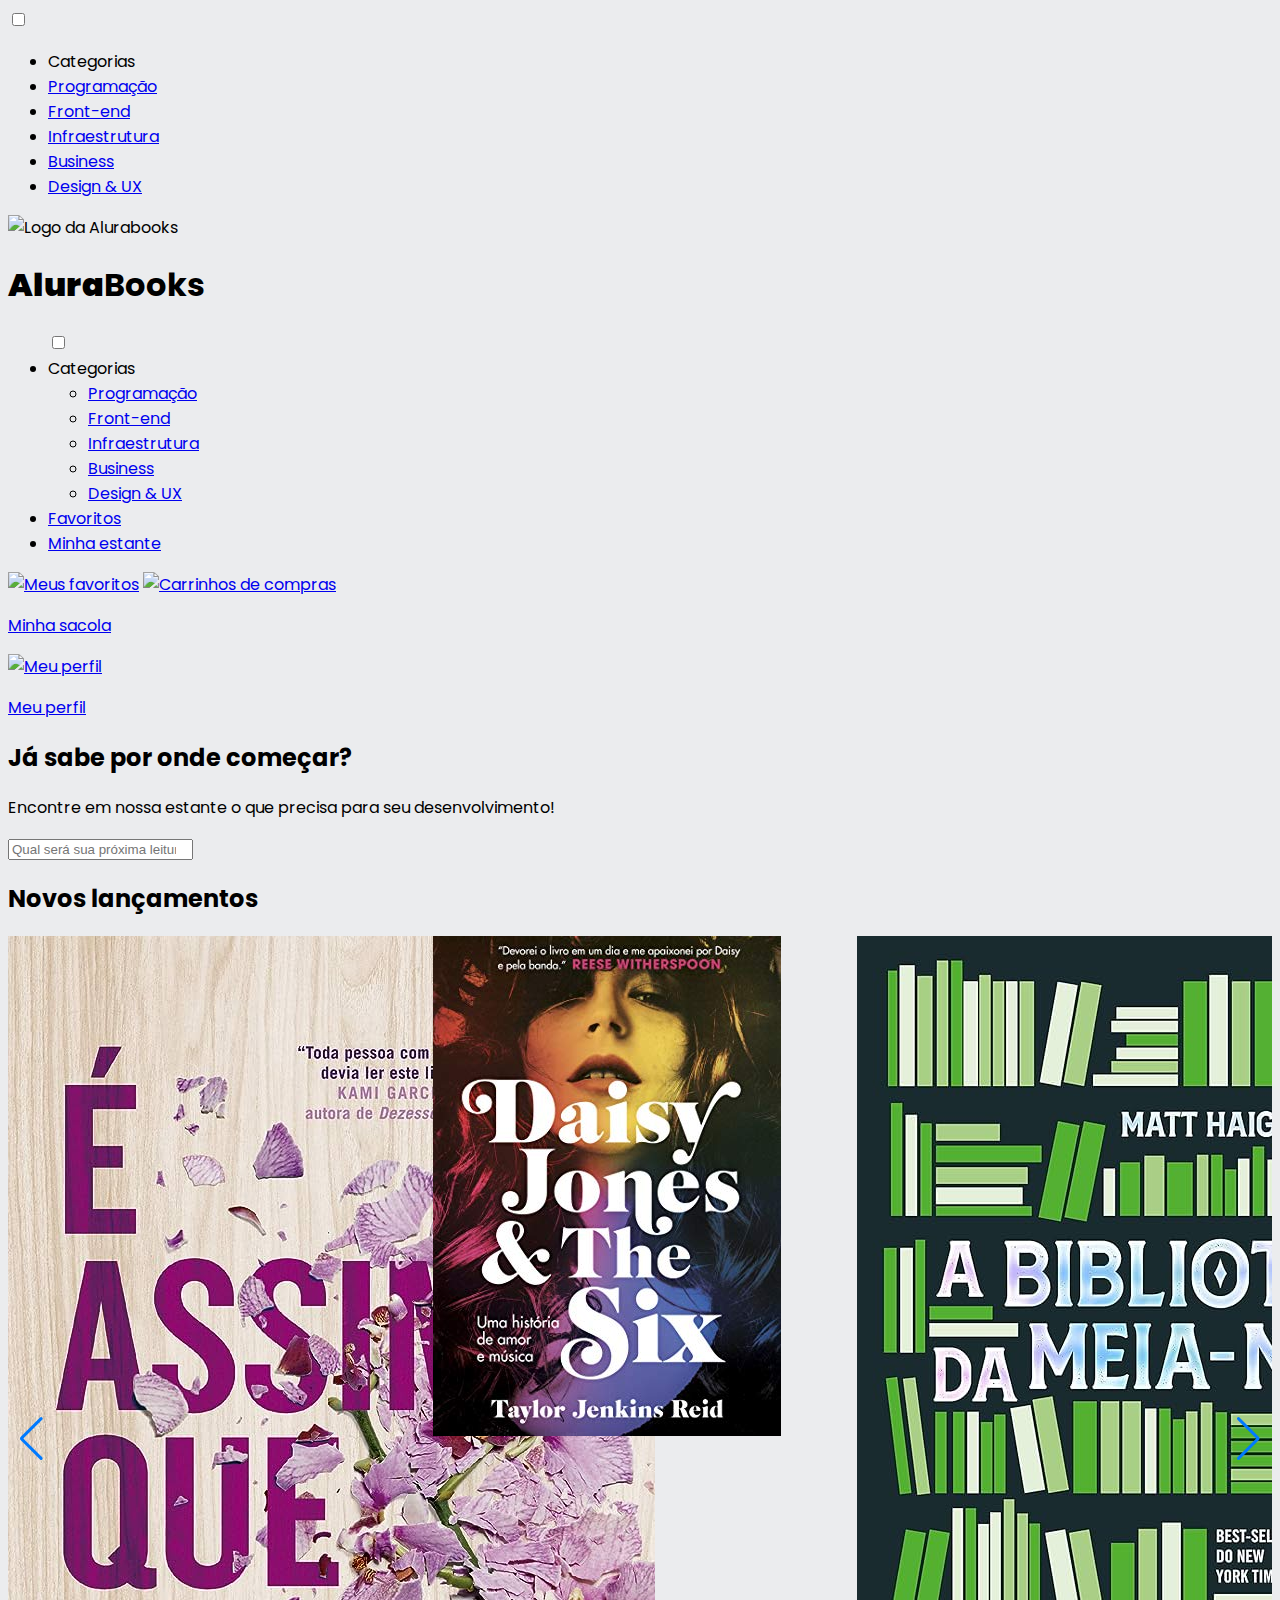
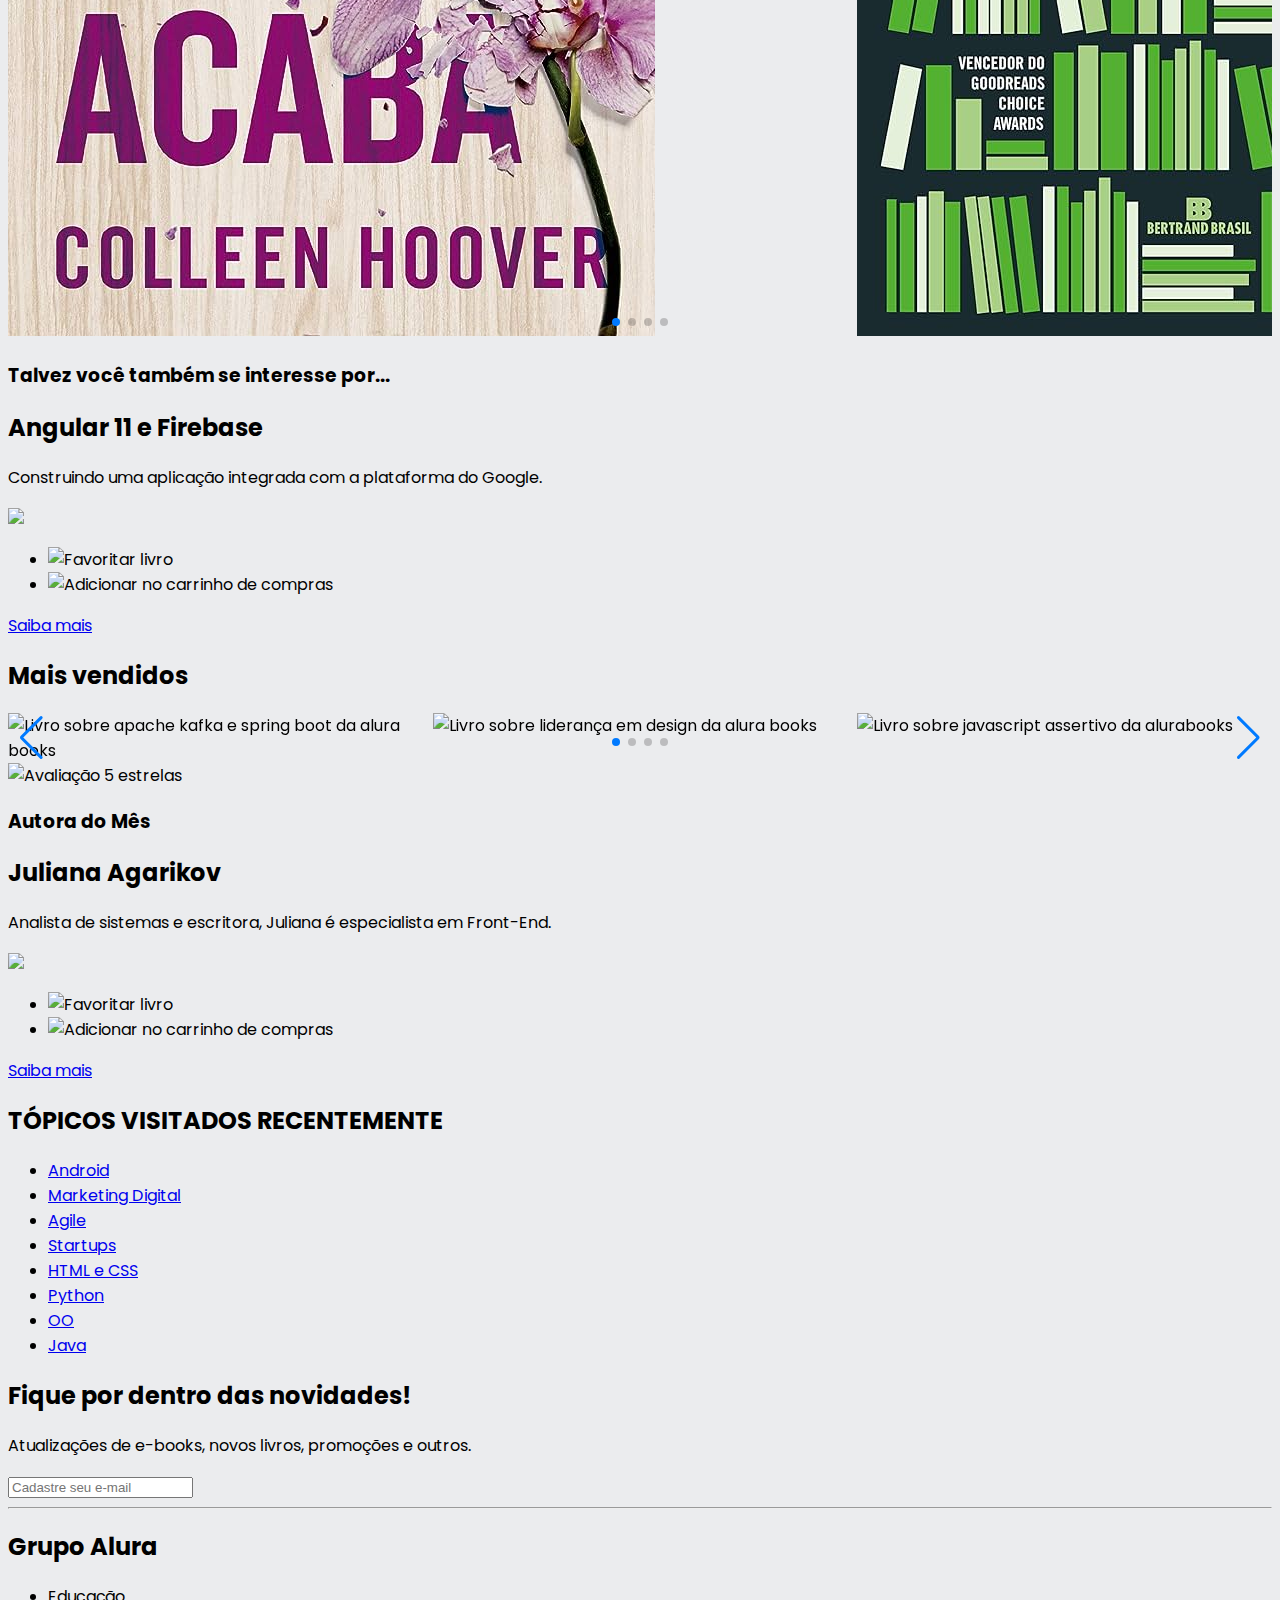
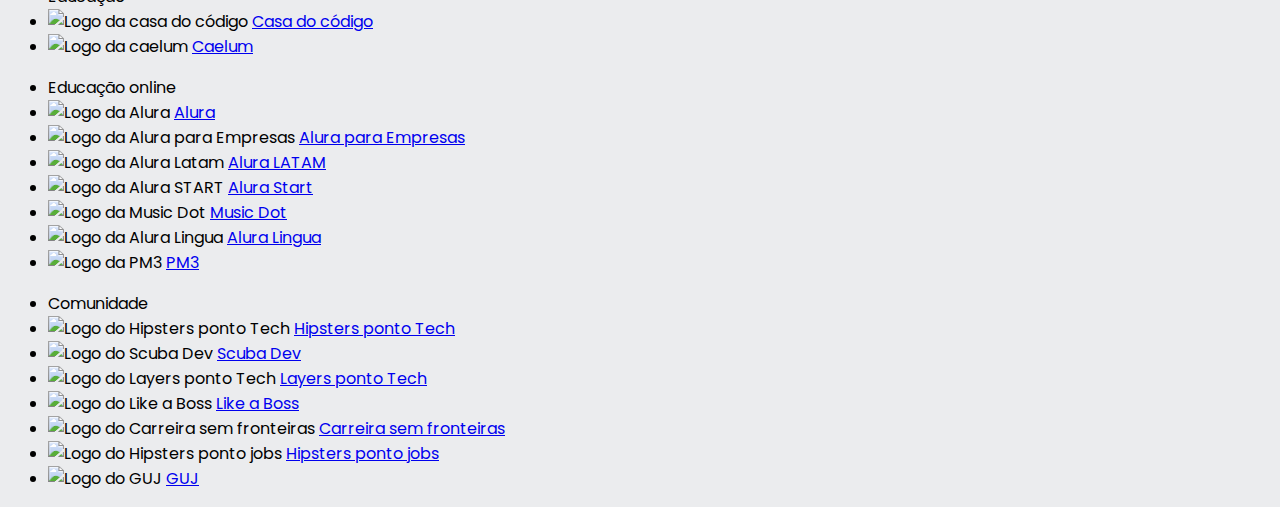
==== index.html @ 2c125c9f "Update index.html" ====
<!DOCTYPE html>
<html>

<head>
    <meta charset="UTF-8">
    <meta name="viewport" content="width=device-width, initial-scale=1.0">
    <title>AluraBooks</title>
    <link rel="stylesheet" href="reset.css">
    <link rel="preconnect" href="https://fonts.googleapis.com">
    <link rel="preconnect" href="https://fonts.gstatic.com" crossorigin>
    <link href="https://fonts.googleapis.com/css2?family=Poppins:wght@300;400;500;700&display=swap" rel="stylesheet">
    <link rel="stylesheet" href="https://unpkg.com/swiper@8/swiper-bundle.min.css" />
    <link href="https://fonts.googleapis.com/css2?family=Josefin+Sans:wght@400;700&display=swap" rel="stylesheet">
    <link rel="stylesheet" href="styles.css">
</head>

<body>
    <header class="cabeçalho">
        <div class="container">
            <input type="checkbox" id="menu" class="container__botao">
            <label for="menu" class="container__rotulo">
                <span class="cabeçalho__menu-hamburguer container__imagem"></span>
            </label>
            <ul class="lista-menu">
                <li class="lista-menu__titulo">Categorias</li>
                <li class="lista-menu__item">
                    <a href="#" class="lista-menu__link">Programação</a>
                </li>
                <li class="lista-menu__item">
                    <a href="#" class="lista-menu__link">Front-end</a>
                </li>
                <li class="lista-menu__item">
                    <a href="#" class="lista-menu__link">Infraestrutura</a>
                </li>
                <li class="lista-menu__item">
                    <a href="#" class="lista-menu__link">Business</a>
                </li>
                <li class="lista-menu__item">
                    <a href="#" class="lista-menu__link">Design & UX</a>
                </li>
            </ul>
            <img src="img/Logo.svg" alt="Logo da Alurabooks" class="container__imagem">
            <h1 class="container__titulo"><b class="container__titulo--negrito">Alura</b>Books</h1>
        </div>

        <ul class="opções">
            <input type="checkbox" id="opções-menu" class="opções__botão">
            <label for="opções-menu" class="opções__rotulo">
                <li class="opções__item">Categorias</li>
            </label>

            <ul class="lista-menu">
                <li class="lista-menu__item">
                    <a href="#" class="lista-menu__link">Programação</a>
                </li>
                <li class="lista-menu__item">
                    <a href="#" class="lista-menu__link">Front-end</a>
                </li>
                <li class="lista-menu__item">
                    <a href="#" class="lista-menu__link">Infraestrutura</a>
                </li>
                <li class="lista-menu__item">
                    <a href="#" class="lista-menu__link">Business</a>
                </li>
                <li class="lista-menu__item">
                    <a href="#" class="lista-menu__link">Design & UX</a>
                </li>
            </ul>

            <li class="opções__item"><a href="#" class="opções__link">Favoritos</a></li>
            <li class="opções__item"><a href="#" class="opções__link">Minha estante</a></li>
        </ul>

        <div class="container">
            <a href="#"><img src="img/Favoritos.svg" alt="Meus favoritos"
                    class="container__imagem container__imagem-transparente"></a>
            <a href="#" class="container__link">
                <img src="img/Compras.svg" alt="Carrinhos de compras" class="container__imagem">
                <p class="container__texto">Minha sacola</p>
            </a>
            <a href="#" class="container__link">
                <img src="img/Usuario.svg" alt="Meu perfil" class="container__imagem">
                <p class="container__texto">Meu perfil</p>
            </a>
        </div>
    </header>
    <section class="banner">
        <h2 class="banner__titulo">Já sabe por onde começar?</h2>
        <p class="banner__texto">Encontre em nossa estante o que precisa para seu desenvolvimento!</p>
        <input type="search" class="banner__pesquisa" placeholder="Qual será sua próxima leitura?">
    </section>
    <section class="carrossel">
        <h2 class="carrossel__titulo">Novos lançamentos</h2>
        <!-- Slider main container -->
        <div class="carrossel__container">
            <div class="swiper">
                <!-- Additional required wrapper -->
                <!-- If we need pagination -->
                <div class="swiper-pagination"></div>

                <div class="swiper-wrapper">
                    <!-- Slides -->
                    <div class="swiper-slide"><img src="img/ApacheKafka.jpg"
                            alt="Livro sobre apache kafka e spring boot da alura books"></div>
                    <div class="swiper-slide"><img src="img/Liderança.jpg"
                            alt="Livro sobre liderança em design da alura books"></div>
                    <div class="swiper-slide"><img src="img/Javascript.jpg"
                            alt="Livro sobre javascript assertivo da alurabooks"></div>
                    <div class="swiper-slide"><img src="img/Guia Front-end.jpg" alt="Livro Guia front end"></div>
                    <div class="swiper-slide"><img src="img/Portugol.jpg" alt="Livro sobre portugol"></div>
                    <div class="swiper-slide"><img src="img/Acessibilidade.jpg" alt="livro sobre acessibilidade"></div>
                </div>

                <!-- If we need navigation buttons -->
                <div class="swiper-button-prev"></div>
                <div class="swiper-button-next"></div>
            </div>

            <div class="card">
                <!-- 1º linha -->
                <div class="card__descrição">
                    <!-- 1º coluna -->
                    <div class="descrição">
                        <h3 class="descrição__titulo">Talvez você também se interesse por...</h3>
                        <h2 class="descrição__titulo-livro">Angular 11 e Firebase</h2>
                        <p class="descrição__texto">Construindo uma aplicação integrada com a plataforma do Google.</p>
                    </div>
                    <!-- 2º coluna -->
                    <img src="img/Angular.svg" class="descrição__imagem">
                </div>

                <!-- 2º linha -->
                <div class="card__botões">
                    <!-- 1º coluna -->
                    <ul class="botões">
                        <li class="botões__item"><img src="img/Favoritos.svg" alt="Favoritar livro"></li>
                        <li class="botões__item"><img src="img/Compras.svg" alt="Adicionar no carrinho de compras"></li>
                    </ul>
                    <!-- 2º coluna -->
                    <a href="#" class="botões__ancora">Saiba mais</a>
                </div>
            </div>
        </div>
    </section>

    <section class="carrossel">
        <h2 class="carrossel__titulo">Mais vendidos</h2>
        <!-- Slider main container -->
        <div class="carrossel__container">
            <div class="swiper">
                <!-- Additional required wrapper -->
                <!-- If we need pagination -->
                <div class="swiper-pagination"></div>

                <div class="swiper-wrapper">
                    <!-- Slides -->
                    <div class="swiper-slide"><img src="img/ApacheKafka.svg"
                            alt="Livro sobre apache kafka e spring boot da alura books"></div>
                    <div class="swiper-slide"><img src="img/Liderança.svg"
                            alt="Livro sobre liderança em design da alura books"></div>
                    <div class="swiper-slide"><img src="img/Javascript.svg"
                            alt="Livro sobre javascript assertivo da alurabooks"></div>
                    <div class="swiper-slide"><img src="img/Guia Front-end.svg" alt="Livro Guia front end"></div>
                    <div class="swiper-slide"><img src="img/Portugol.svg" alt="Livro sobre portugol"></div>
                    <div class="swiper-slide"><img src="img/Acessibilidade.svg" alt="livro sobre acessibilidade"></div>
                </div>

                <!-- If we need navigation buttons -->
                <div class="swiper-button-prev"></div>
                <div class="swiper-button-next"></div>
            </div>

            <div class="card">
                <!-- 1º linha -->
                <div class="card__descrição">
                    <!-- 1º coluna -->
                    <div class="descrição">
                        <img src="img/Estrelinhas.svg" alt="Avaliação 5 estrelas">
                        <h3 class="descrição__titulo">Autora do Mês</h3>
                        <h2 class="descrição__titulo-livro">Juliana Agarikov</h2>
                        <p class="descrição__texto">Analista de sistemas e escritora, Juliana é especialista em
                            Front-End.
                        </p>
                    </div>
                    <!-- 2º coluna -->
                    <img src="img/Escritora.svg" class="descrição__imagem">
                </div>

                <!-- 2º linha -->
                <div class="card__botões">
                    <!-- 1º coluna -->
                    <ul class="botões">
                        <li class="botões__item"><img src="img/Favoritos.svg" alt="Favoritar livro"></li>
                        <li class="botões__item"><img src="img/Compras.svg" alt="Adicionar no carrinho de compras"></li>
                    </ul>
                    <!-- 2º coluna -->
                    <a href="#" class="botões__ancora">Saiba mais</a>
                </div>
            </div>
        </div>
    </section>

    <section class="tópicos">
        <h2 class="tópicos__titulo">TÓPICOS VISITADOS RECENTEMENTE</h2>
        <ul class="tópicos__lista">
            <li class="tópicos__item">
                <a href="#" class="tópicos__link">Android</a>
            </li>
            <li class="tópicos__item">
                <a href="#" class="tópicos__link">Marketing Digital</a>
            </li>
            <li class="tópicos__item">
                <a href="#" class="tópicos__link">Agile</a>
            </li>
            <li class="tópicos__item">
                <a href="#" class="tópicos__link">Startups</a>
            </li>
            <li class="tópicos__item">
                <a href="#" class="tópicos__link">HTML e CSS</a>
            </li>
            <li class="tópicos__item">
                <a href="#" class="tópicos__link">Python</a>
            </li>
            <li class="tópicos__item">
                <a href="#" class="tópicos__link">OO</a>
            </li>
            <li class="tópicos__item">
                <a href="#" class="tópicos__link">Java</a>
            </li>
        </ul>
    </section>

    <section class="contato">
        <div class="contato__descrição">
            <h2 class="contato__titulo">Fique por dentro das novidades!</h2>
            <p class="contato__texto">Atualizações de e-books, novos livros, promoções e outros.</p>
        </div>
        <input type="email" placeholder="Cadastre seu e-mail" class="contato__email">
    </section>

    <hr />

    <footer class="rodapé">
        <h2 class="rodapé__titulo">Grupo Alura</h2>
        <ul class="lista-rodapé">
            <li class="lista-rodapé__titulo">Educação</li>
            <li class="lista-rodapé__item">
                <img src="img/CasaDoCodigo.svg" alt="Logo da casa do código">
                <a href="#" class="lista-rodapé__link">Casa do código</a>
            </li>
            <li class="lista-rodapé__item">
                <img src="img/Caelum.svg" alt="Logo da caelum">
                <a href="#" class="lista-rodapé__link">Caelum</a>
            </li>
        </ul>

        <ul class="lista-rodapé">
            <li class="lista-rodapé__titulo">Educação online</li>
            <li class="lista-rodapé__item">
                <img src="img/Alura.svg" alt="Logo da Alura">
                <a href="#" class="lista-rodapé__link">Alura</a>
            </li>
            <li class="lista-rodapé__item">
                <img src="img/AluraEmpresas.svg" alt="Logo da Alura para Empresas">
                <a href="#" class="lista-rodapé__link">Alura para Empresas</a>
            </li>
            <li class="lista-rodapé__item">
                <img src="img/AluraLATAM.svg" alt="Logo da Alura Latam">
                <a href="#" class="lista-rodapé__link">Alura LATAM</a>
            </li>
            <li class="lista-rodapé__item">
                <img src="img/AluraStart.svg" alt="Logo da Alura START">
                <a href="#" class="lista-rodapé__link">Alura Start</a>
            </li>
            <li class="lista-rodapé__item">
                <img src="img/MusicDot.svg" alt="Logo da Music Dot">
                <a href="#" class="lista-rodapé__link">Music Dot</a>
            </li>
            <li class="lista-rodapé__item">
                <img src="img/AluraLingua.svg" alt="Logo da Alura Lingua">
                <a href="#" class="lista-rodapé__link">Alura Lingua</a>
            </li>
            <li class="lista-rodapé__item">
                <img src="img/PM3.svg" alt="Logo da PM3">
                <a href="#" class="lista-rodapé__link">PM3</a>
            </li>
        </ul>

        <ul class="lista-rodapé">
            <li class="lista-rodapé__titulo">Comunidade</li>
            <li class="lista-rodapé__item">
                <img src="img/HipstersTech.svg" alt="Logo do Hipsters ponto Tech">
                <a href="#" class="lista-rodapé__link">Hipsters ponto Tech</a>
            </li>
            <li class="lista-rodapé__item">
                <img src="img/ScubaDev.svg" alt="Logo do Scuba Dev">
                <a href="#" class="lista-rodapé__link">Scuba Dev</a>
            </li>
            <li class="lista-rodapé__item">
                <img src="img/LayersTech.svg" alt="Logo do Layers ponto Tech">
                <a href="#" class="lista-rodapé__link">Layers ponto Tech</a>
            </li>
            <li class="lista-rodapé__item">
                <img src="img/LikeABoss.svg" alt="Logo do Like a Boss">
                <a href="#" class="lista-rodapé__link">Like a Boss</a>
            </li>
            <li class="lista-rodapé__item">
                <img src="img/CarreiraSemFronteira.svg" alt="Logo do Carreira sem fronteiras">
                <a href="#" class="lista-rodapé__link">Carreira sem fronteiras</a>
            </li>
            <li class="lista-rodapé__item">
                <img src="img/HipstersJobs.svg" alt="Logo do Hipsters ponto jobs">
                <a href="#" class="lista-rodapé__link">Hipsters ponto jobs</a>
            </li>
            <li class="lista-rodapé__item">
                <img src="img/GUJ.svg" alt="Logo do GUJ">
                <a href="#" class="lista-rodapé__link">GUJ</a>
            </li>
        </ul>
    </footer>

    <script src="https://unpkg.com/swiper@8/swiper-bundle.min.js"></script>
    <script>
        const swiper = new Swiper('.swiper', {
            spaceBetween: 10,
            slidesPerView: 3,
            pagination: {
                el: '.swiper-pagination',
                type: 'bullets',
            },
        });
    </script>
</body>

</html>
---- styles.css ----
@import url("styles/header.css");
@import url("styles/banner.css");
@import url("styles/carrossel.css");
@import url("styles/topicos.css");
@import url("styles/contato.css");
@import url("styles/rodapé.css");

:root {
    --cor-de-fundo: #EBECEE;
    --SteelBlue:#4682B4;
    --LightSteelBlue: #B0C4DE;
    --azul-degrade: linear-gradient(97.54deg, #002F52 35.49%, #326589 165.37%);
    --fonte-principal: "Poppins";
    --azul: #002F52;
    --fonte-secundario: "Josefin Sans";
    --preto: #000000;
    --cinza: #474646;
    --cinza-claro: #858585;
}

body {
    background-color: var(--cor-de-fundo);
    font-family: var(--fonte-principal);
    font-size: 16px;
    font-weight: 400;
}
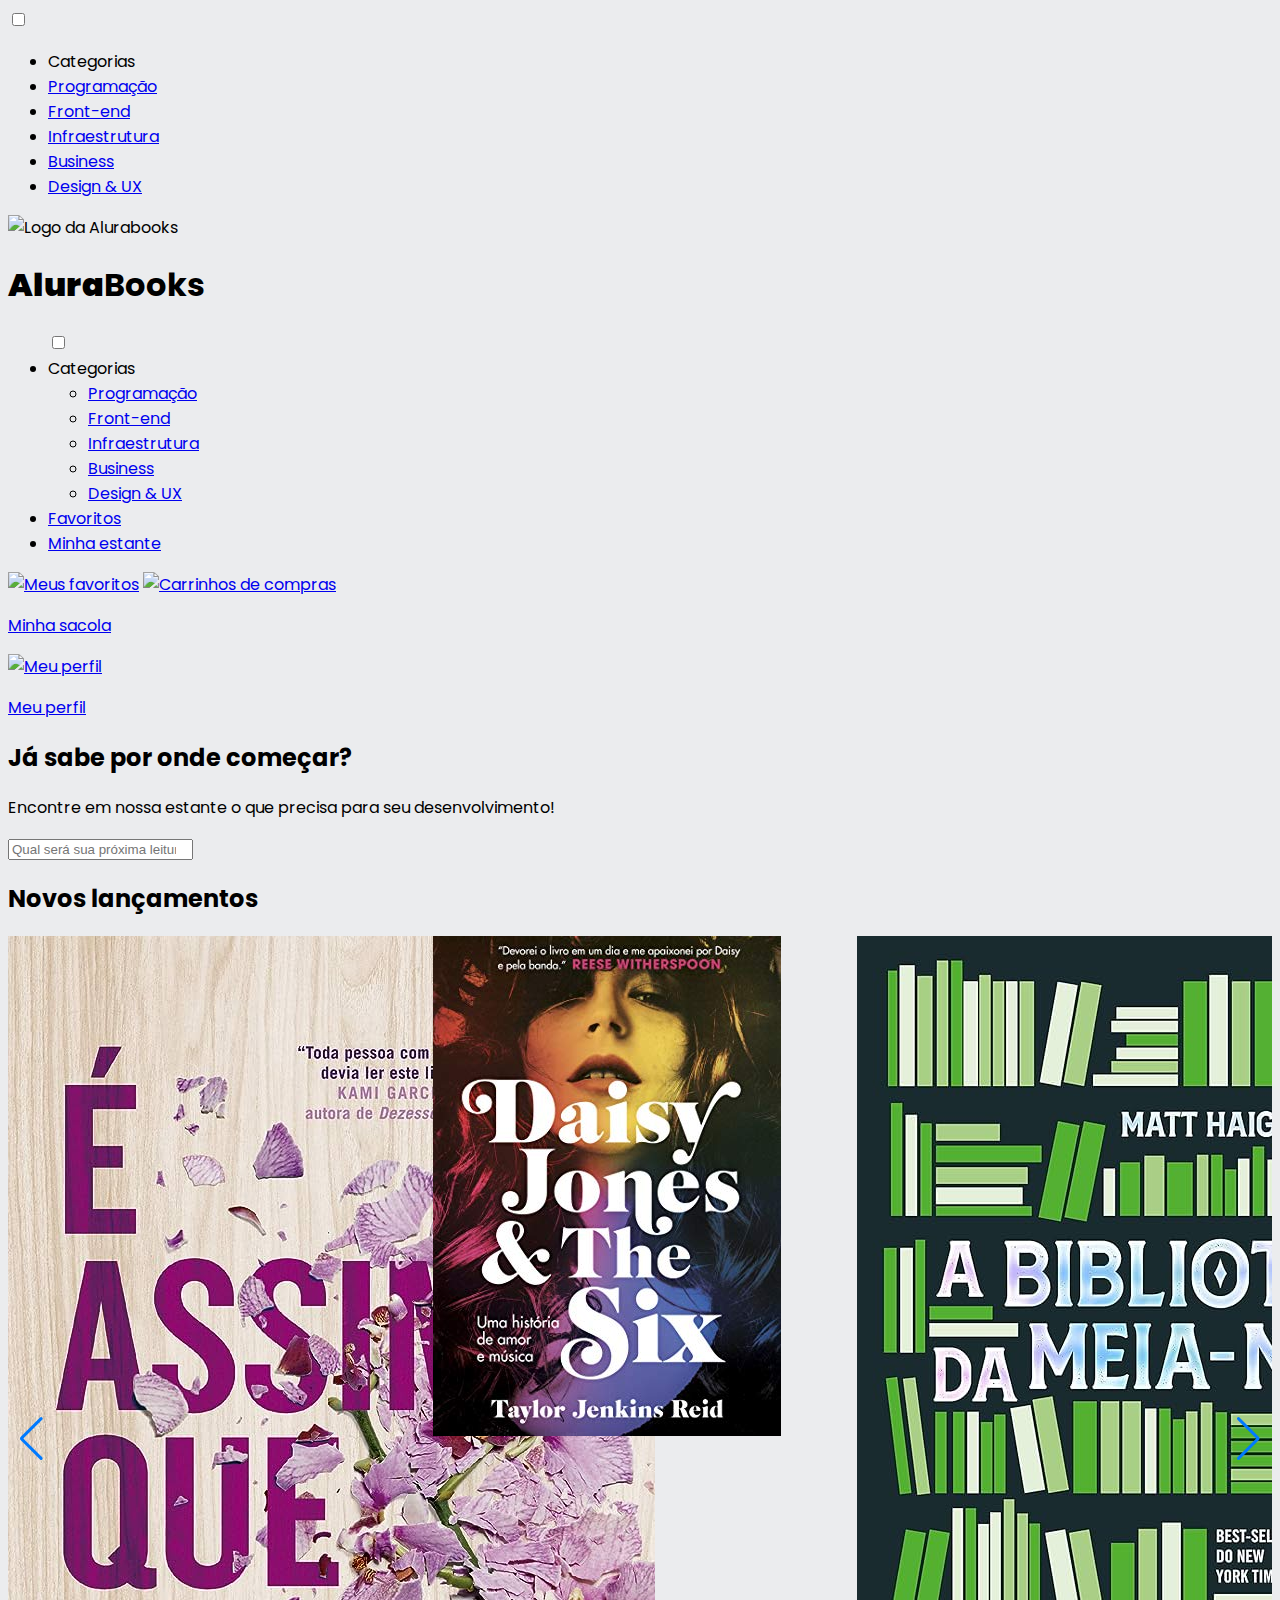
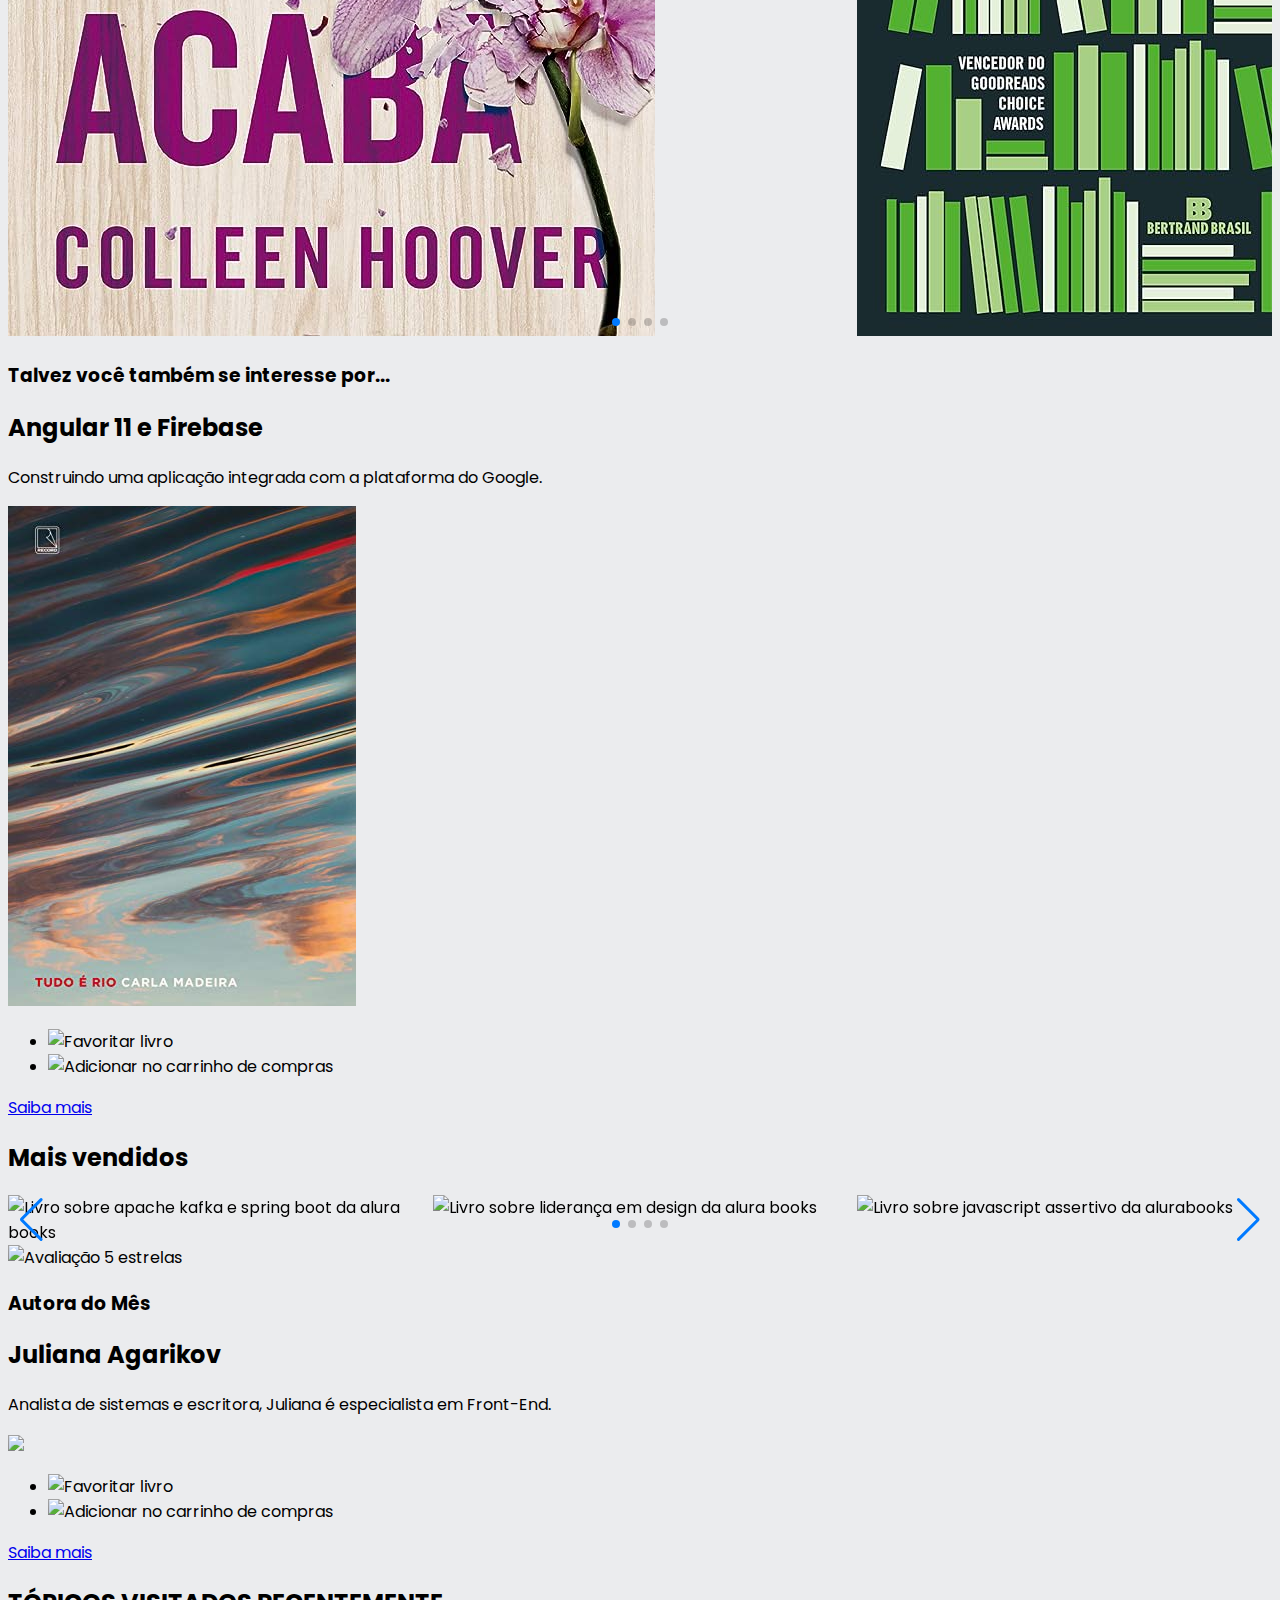
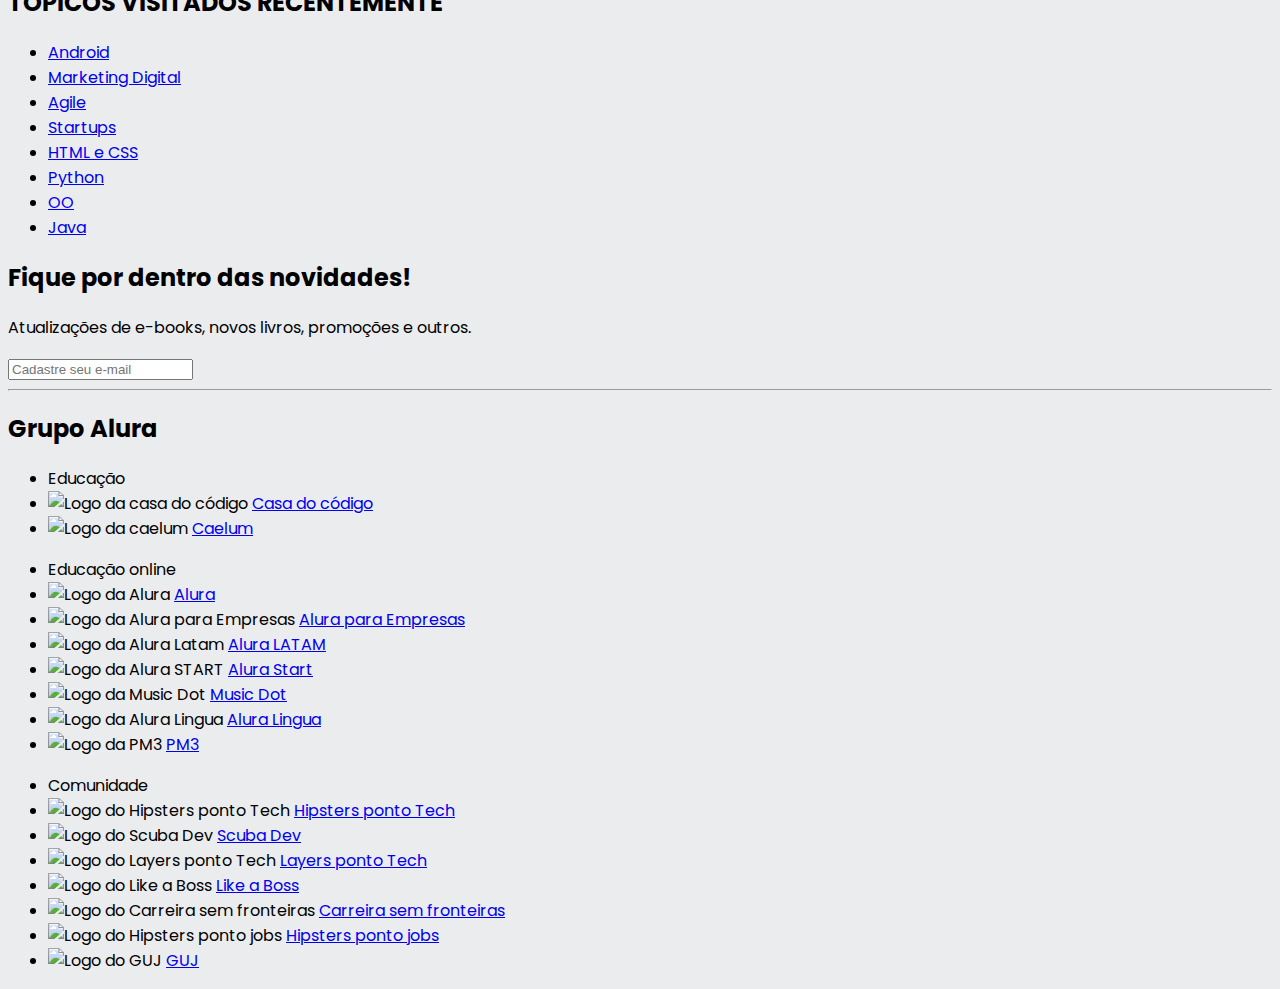
==== commit 9f3c06e7: "Update index.html" ====
--- a/index.html
+++ b/index.html
@@ -126,7 +126,7 @@
                         <p class="descrição__texto">Construindo uma aplicação integrada com a plataforma do Google.</p>
                     </div>
                     <!-- 2º coluna -->
-                    <img src="img/Angular.svg" class="descrição__imagem">
+                    <img src="img/Angular.jpg" class="descrição__imagem">
                 </div>
 
                 <!-- 2º linha -->
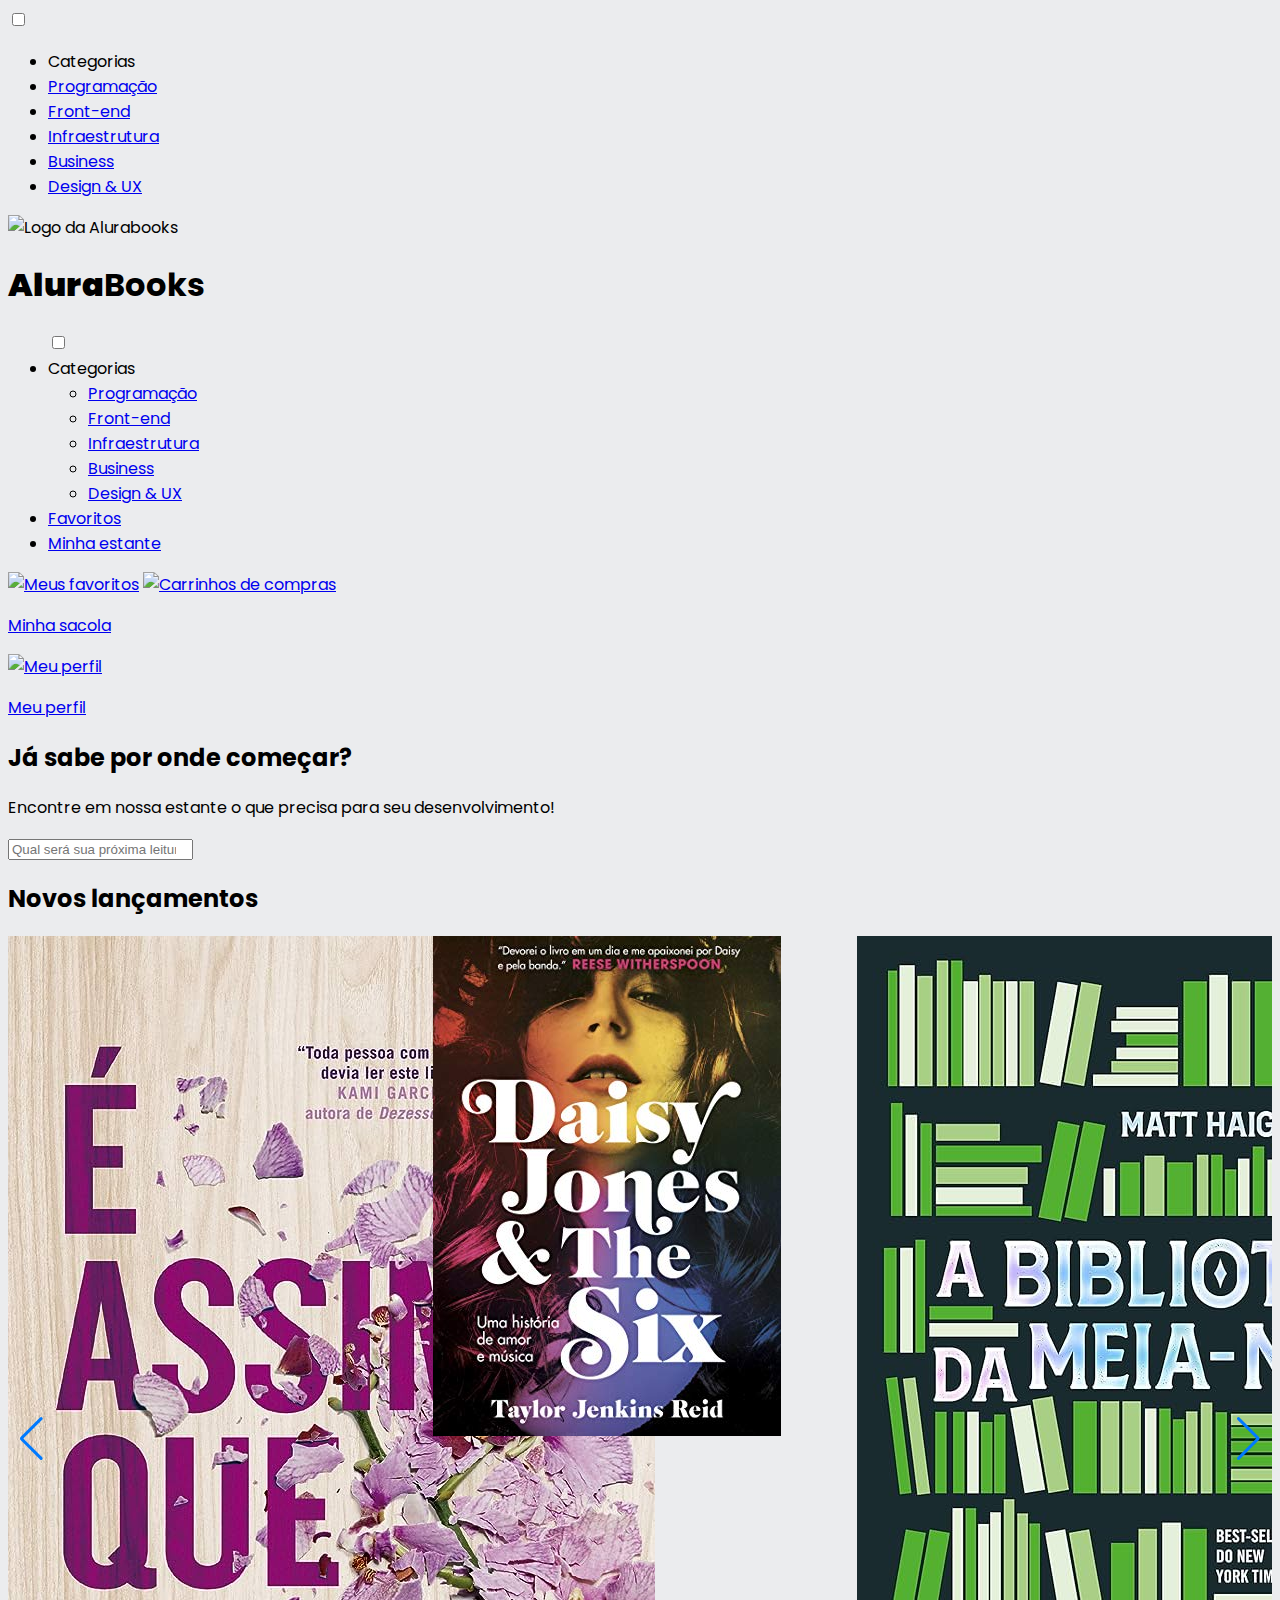
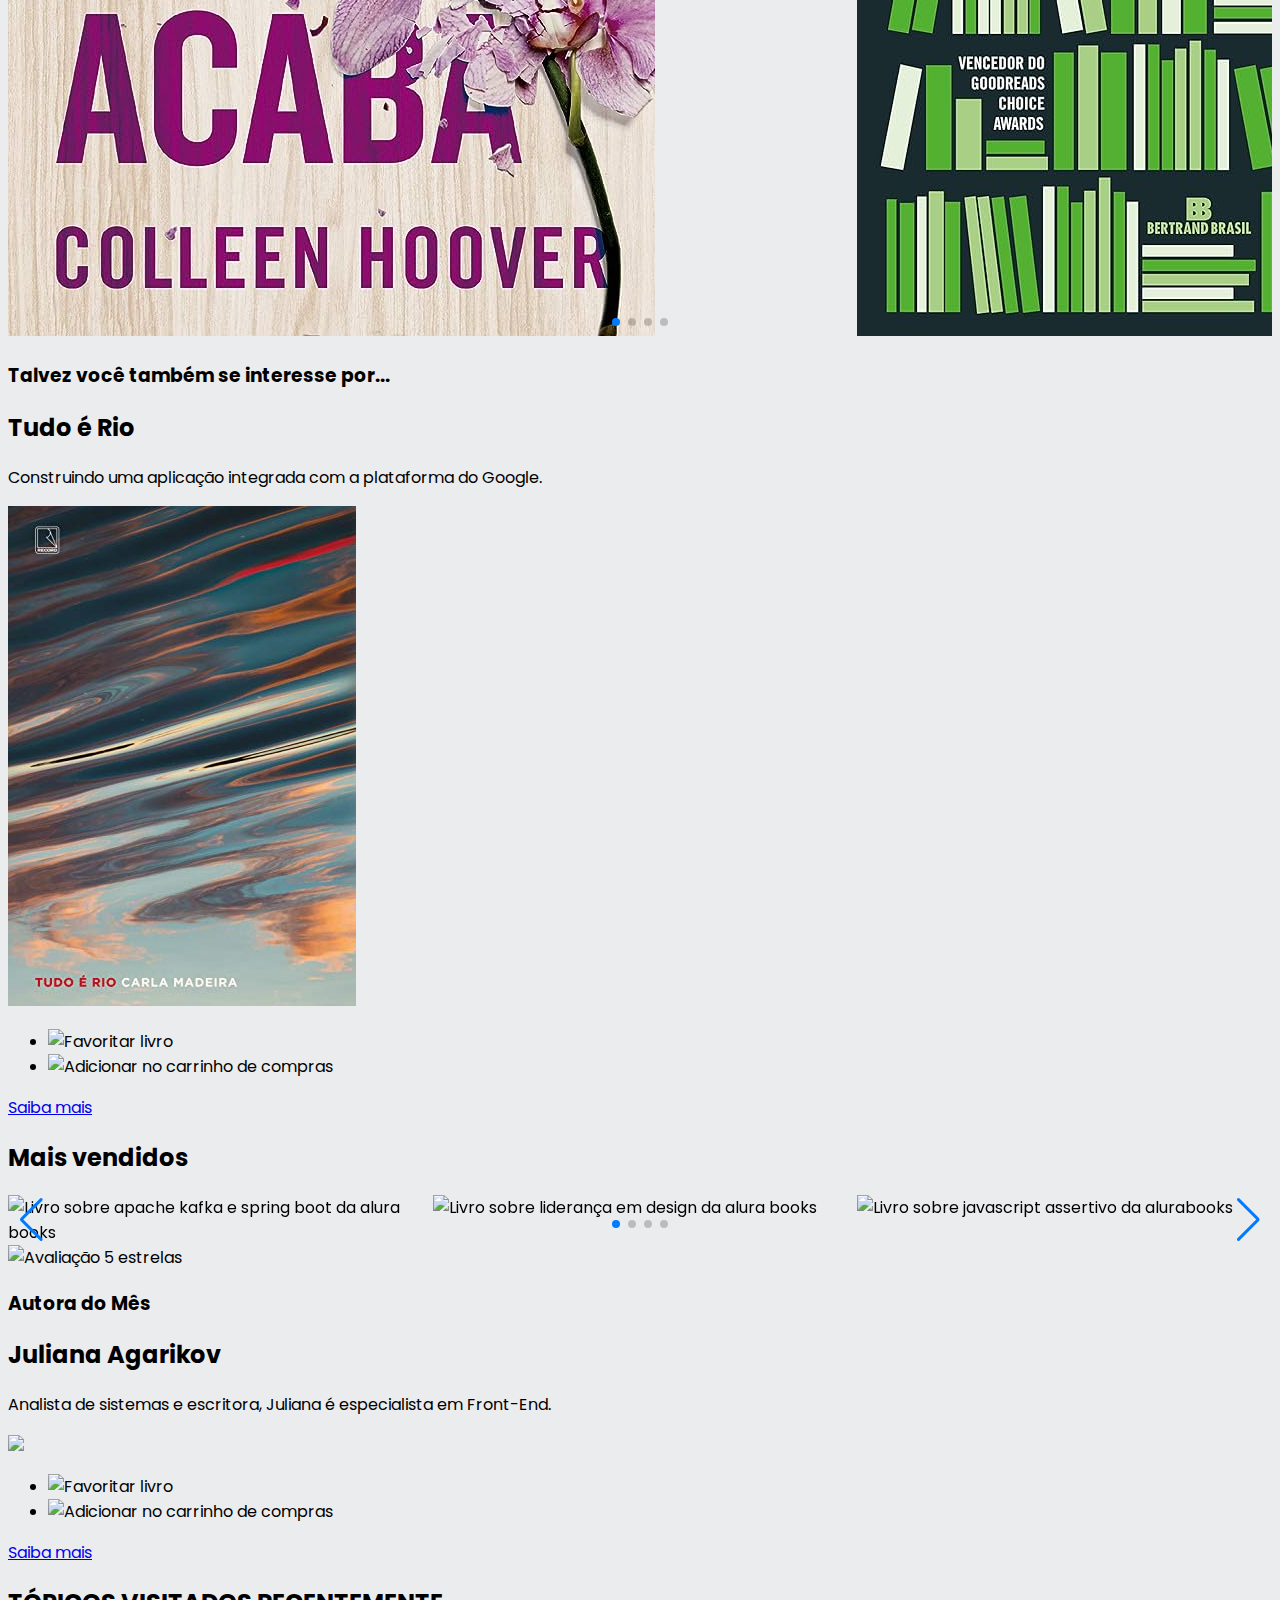
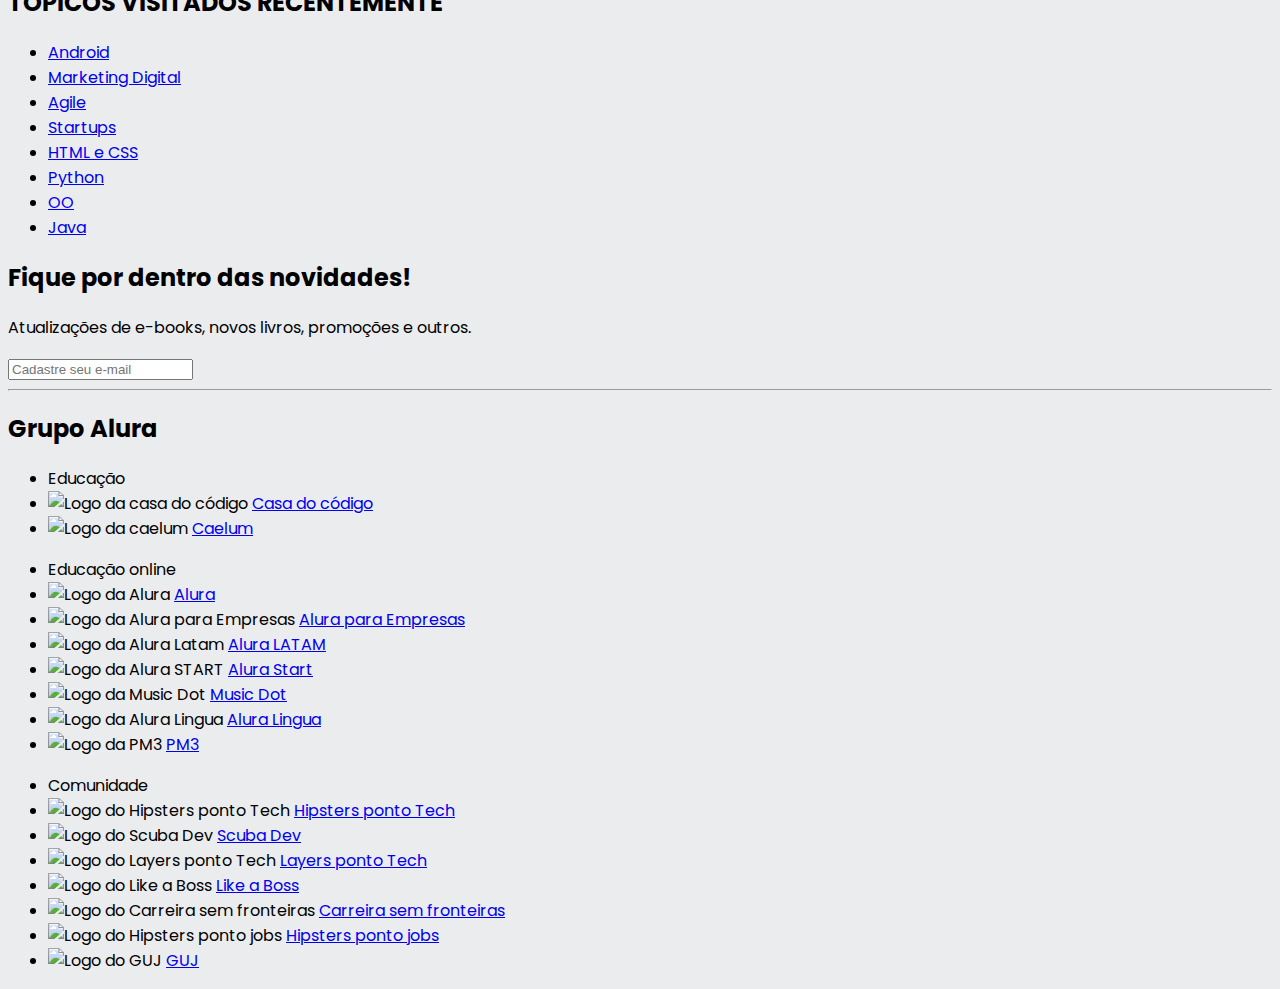
==== commit c6e6c6fd: "Update index.html" ====
--- a/index.html
+++ b/index.html
@@ -122,7 +122,7 @@
                     <!-- 1º coluna -->
                     <div class="descrição">
                         <h3 class="descrição__titulo">Talvez você também se interesse por...</h3>
-                        <h2 class="descrição__titulo-livro">Angular 11 e Firebase</h2>
+                        <h2 class="descrição__titulo-livro">Tudo é Rio</h2>
                         <p class="descrição__texto">Construindo uma aplicação integrada com a plataforma do Google.</p>
                     </div>
                     <!-- 2º coluna -->
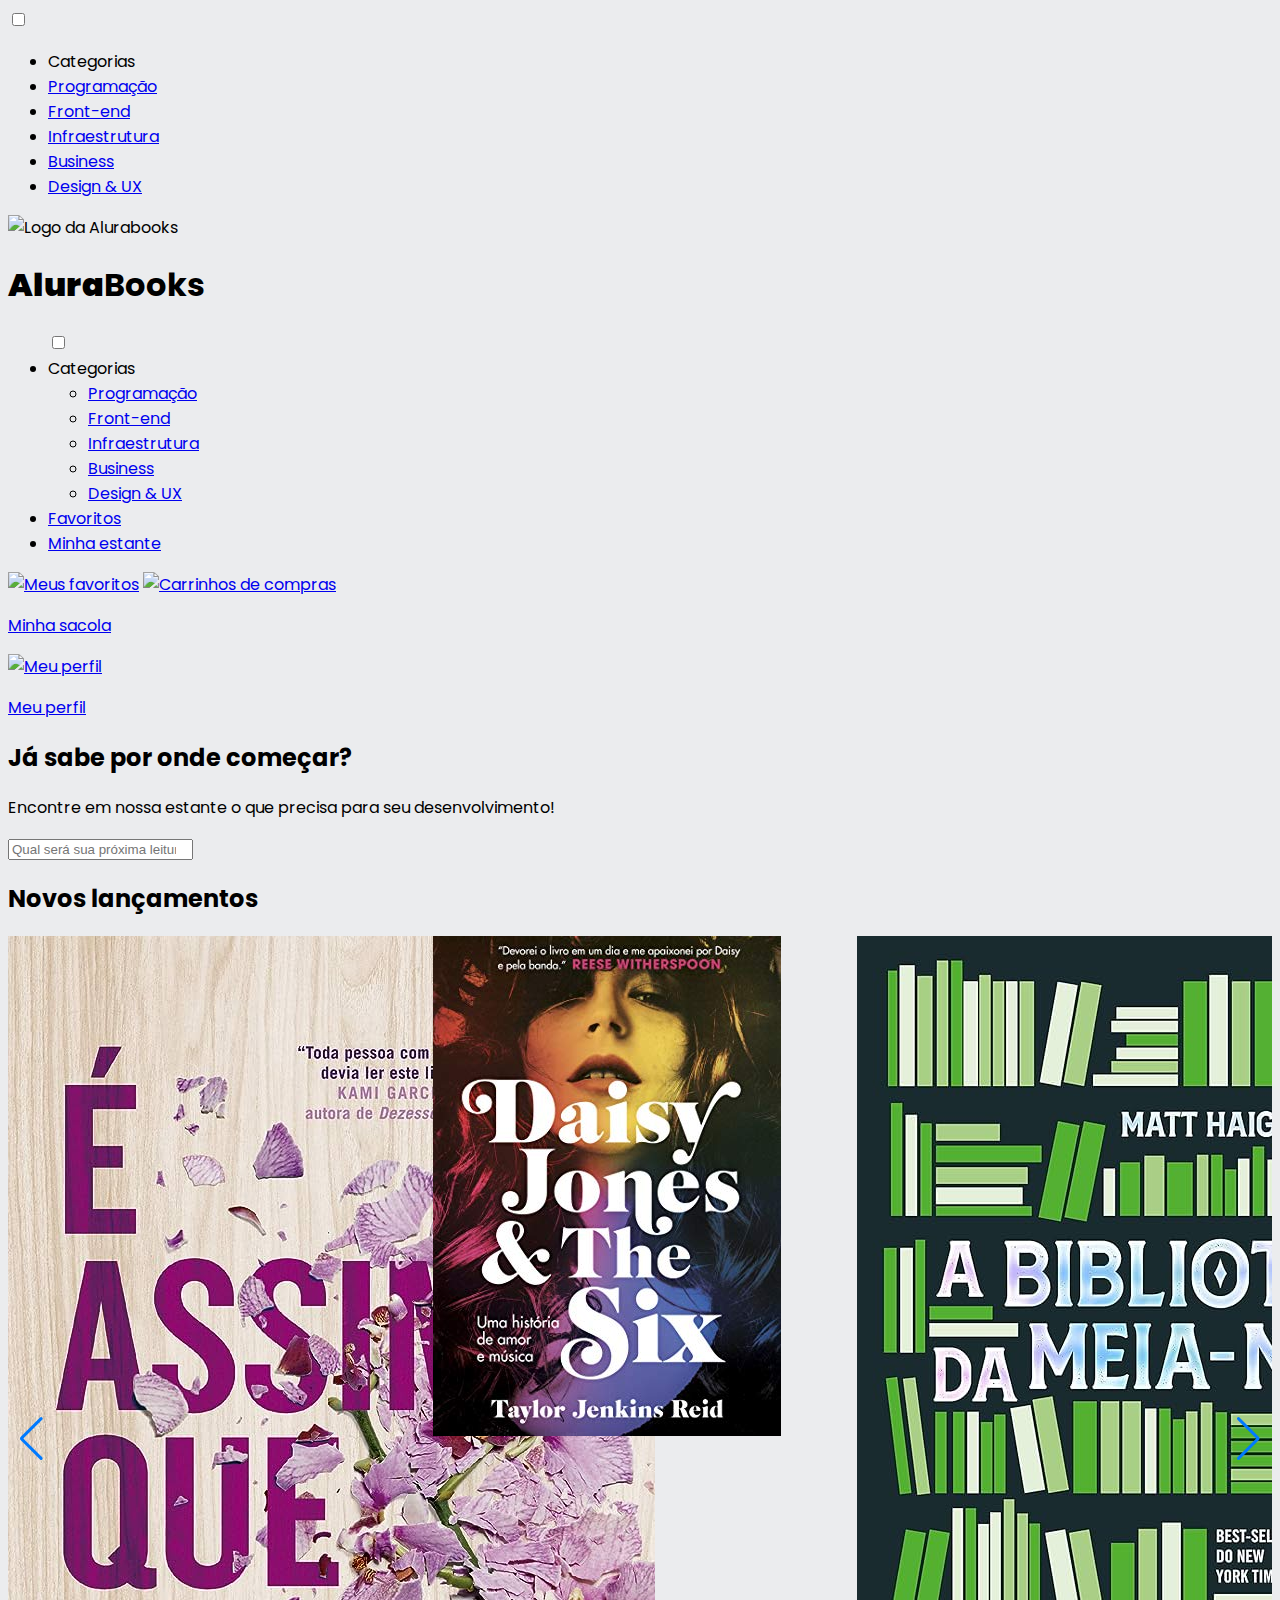
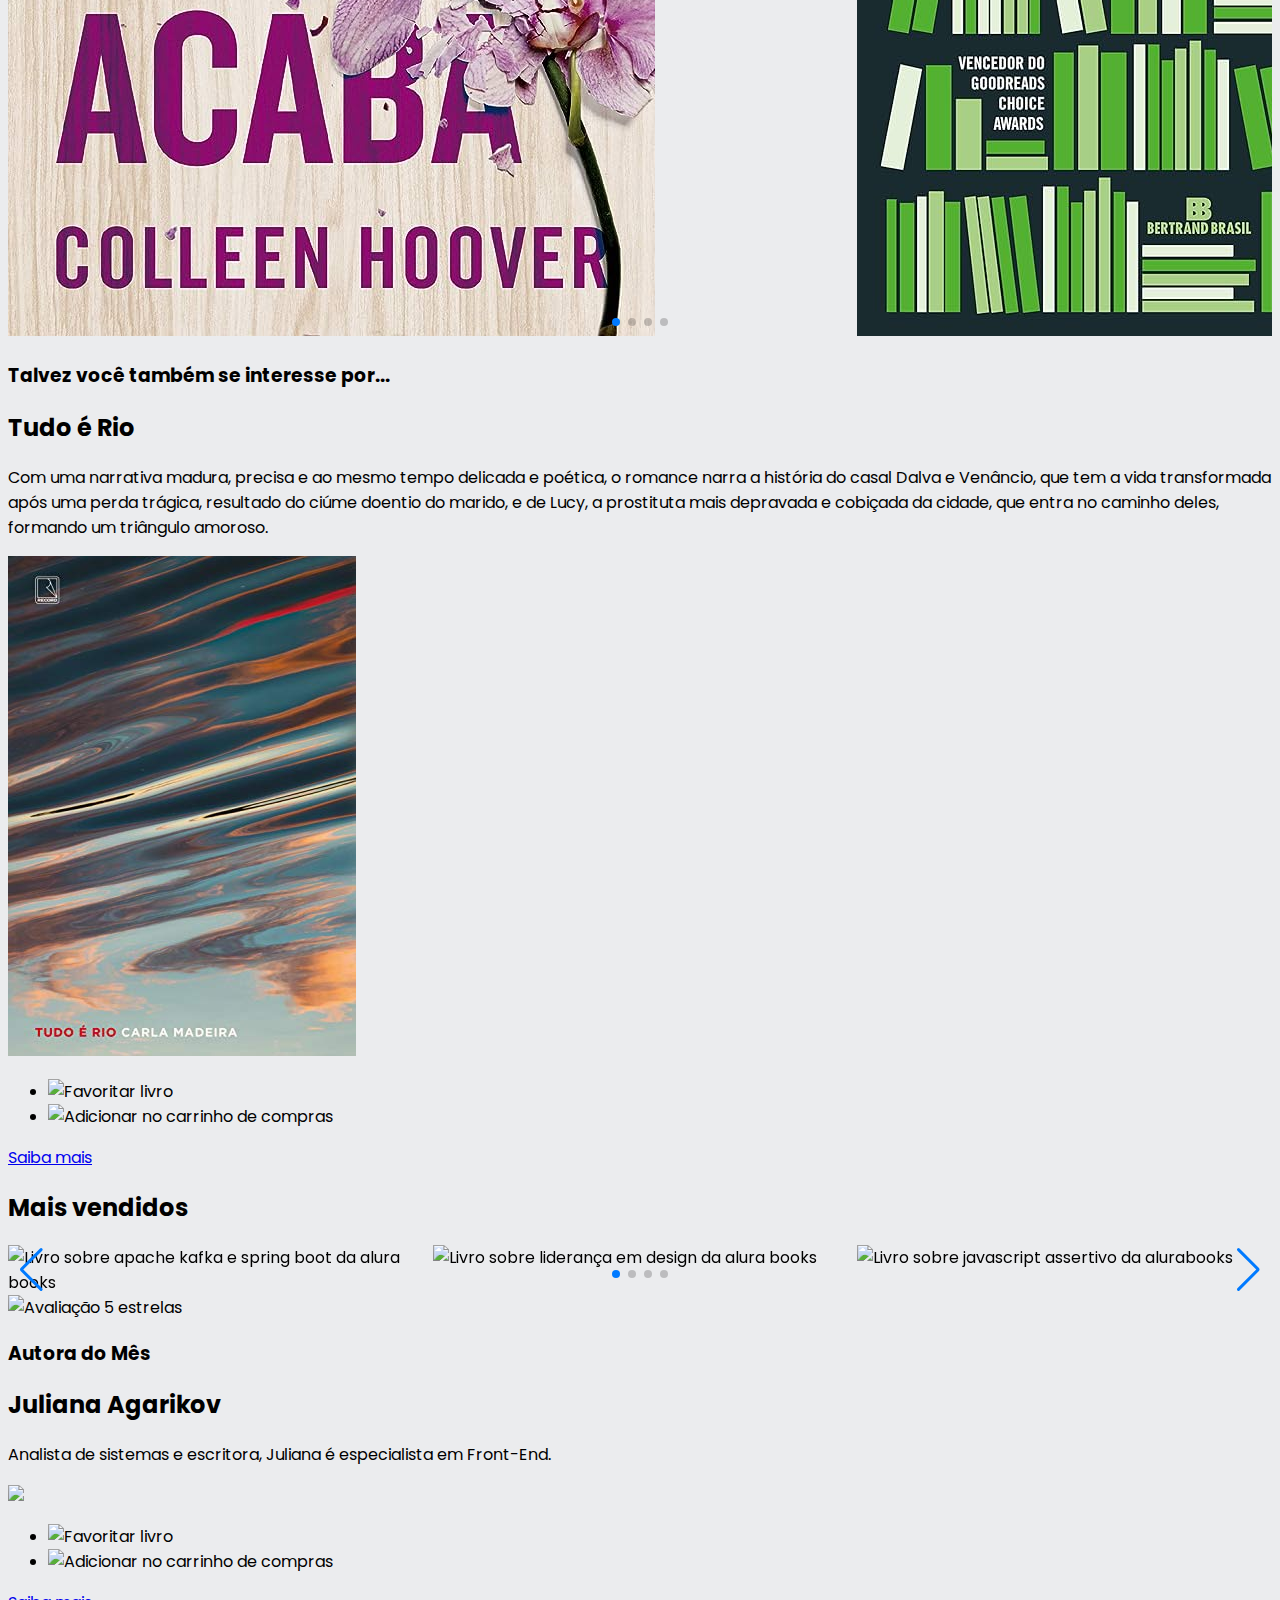
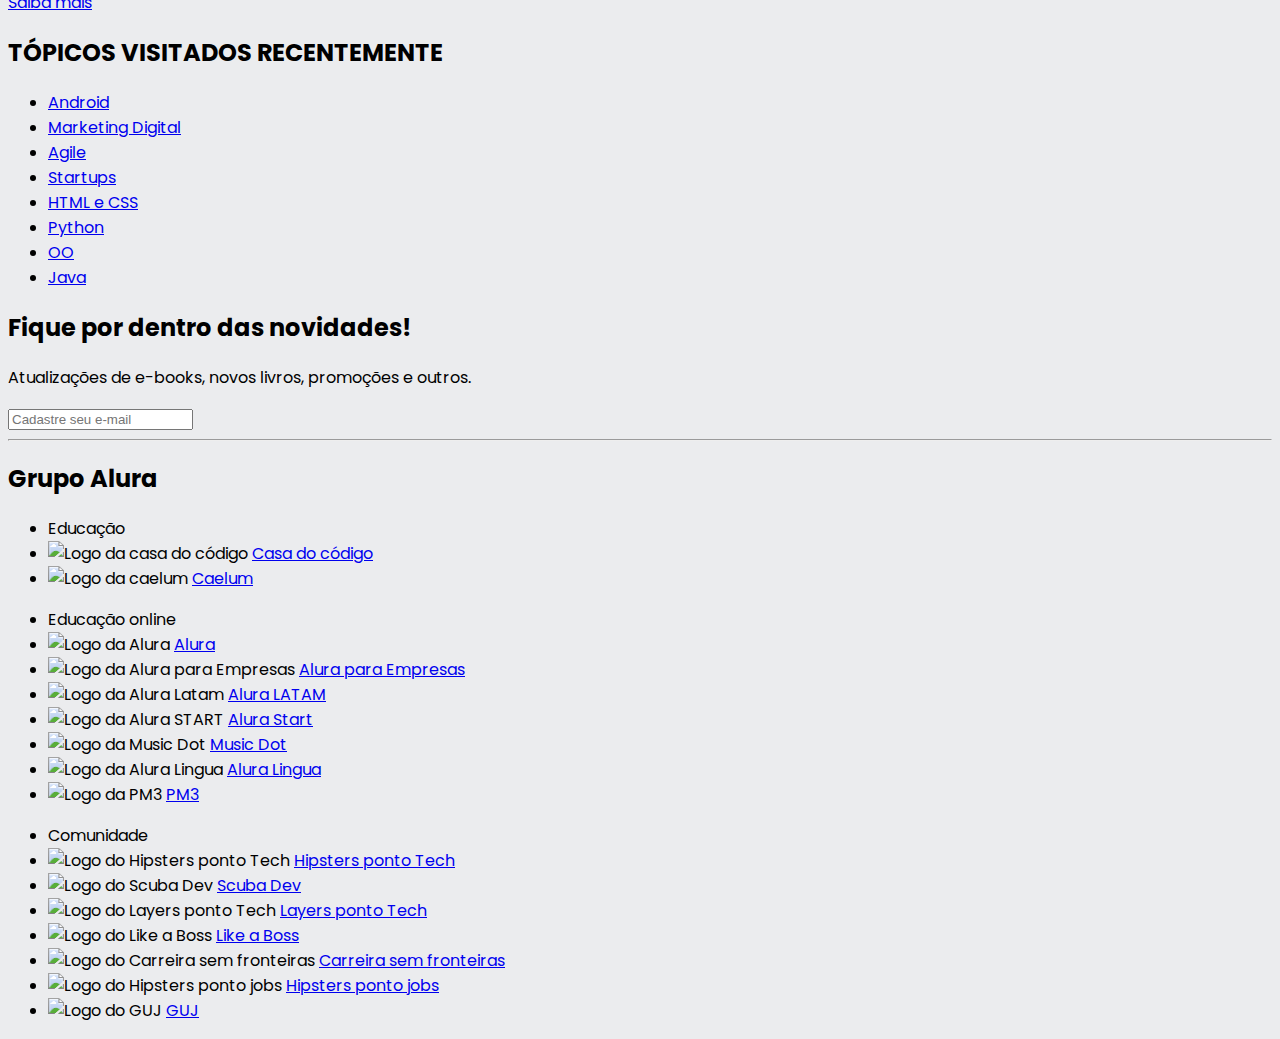
==== commit 2c8cb24c: "Update index.html" ====
--- a/index.html
+++ b/index.html
@@ -123,7 +123,7 @@
                     <div class="descrição">
                         <h3 class="descrição__titulo">Talvez você também se interesse por...</h3>
                         <h2 class="descrição__titulo-livro">Tudo é Rio</h2>
-                        <p class="descrição__texto">Construindo uma aplicação integrada com a plataforma do Google.</p>
+                        <p class="descrição__texto">Com uma narrativa madura, precisa e ao mesmo tempo delicada e poética, o romance narra a história do casal Dalva e Venâncio, que tem a vida transformada após uma perda trágica, resultado do ciúme doentio do marido, e de Lucy, a prostituta mais depravada e cobiçada da cidade, que entra no caminho deles, formando um triângulo amoroso.</p>
                     </div>
                     <!-- 2º coluna -->
                     <img src="img/Angular.jpg" class="descrição__imagem">
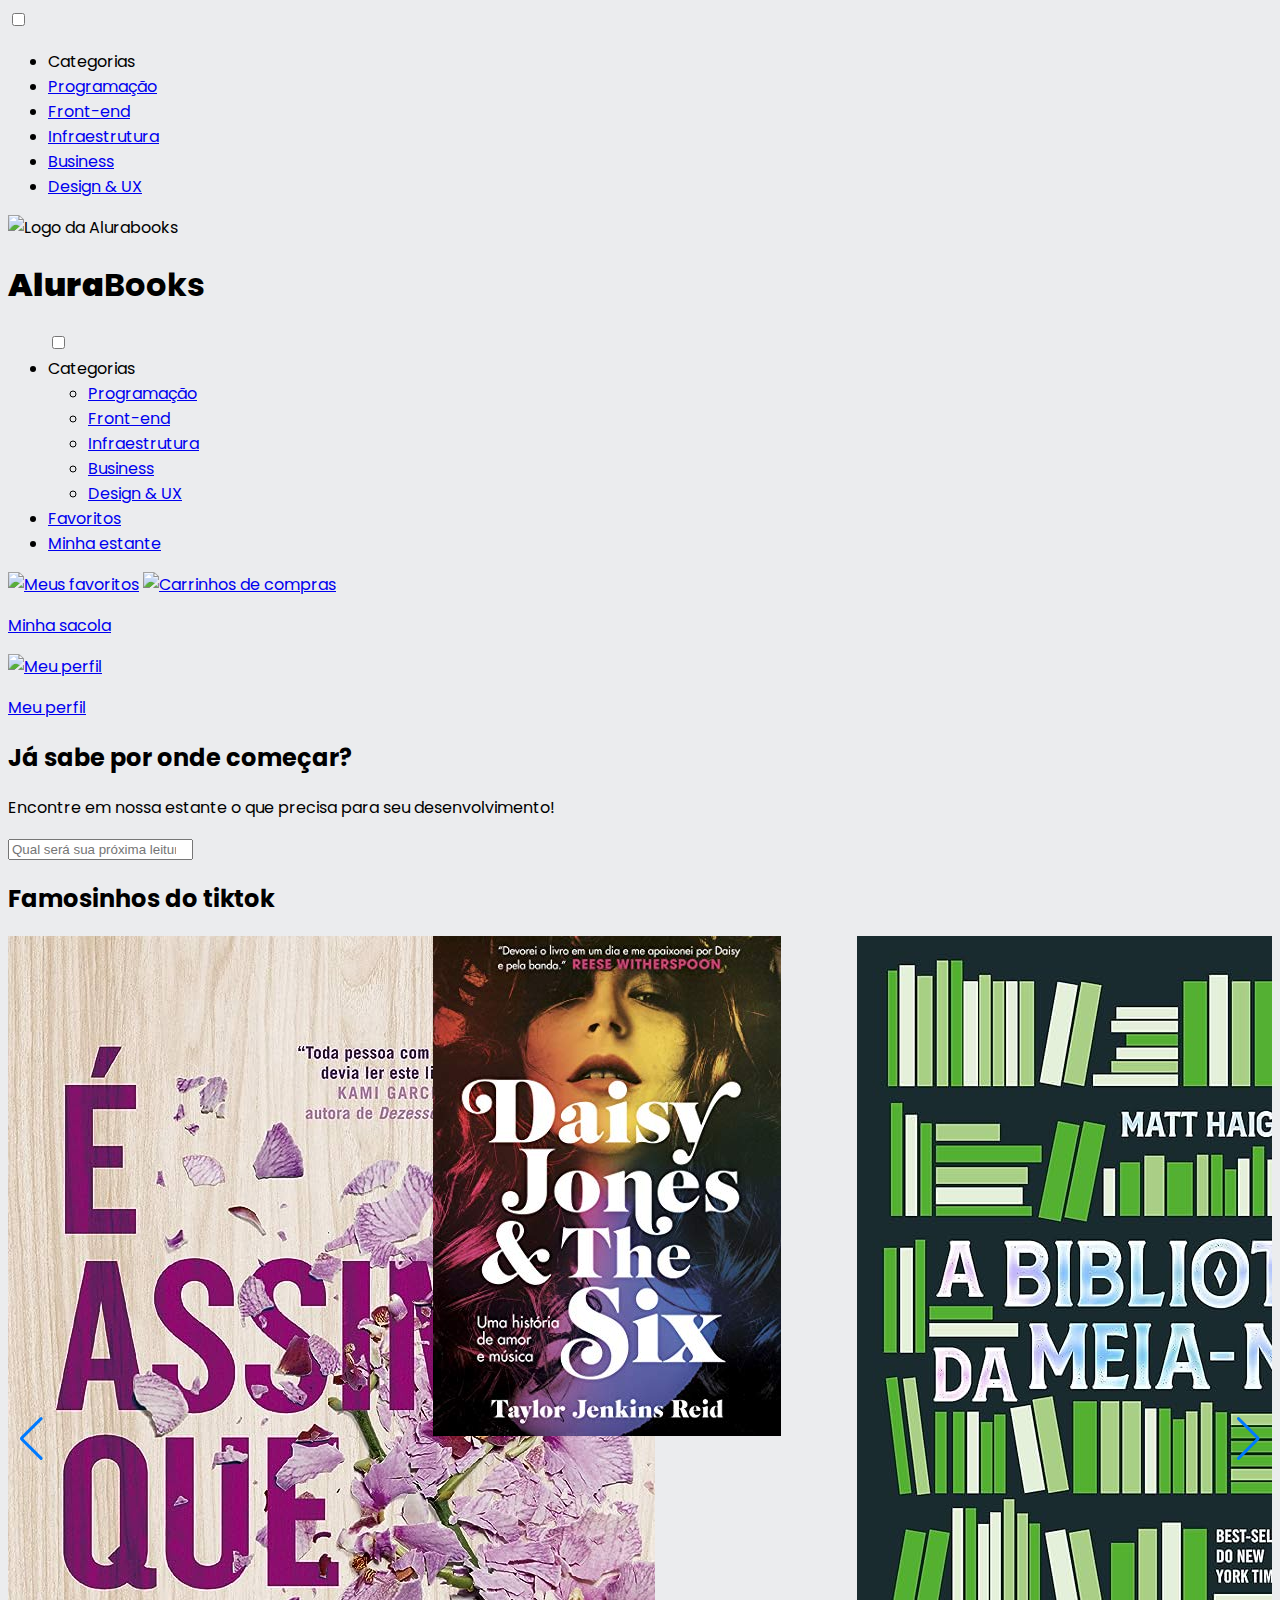
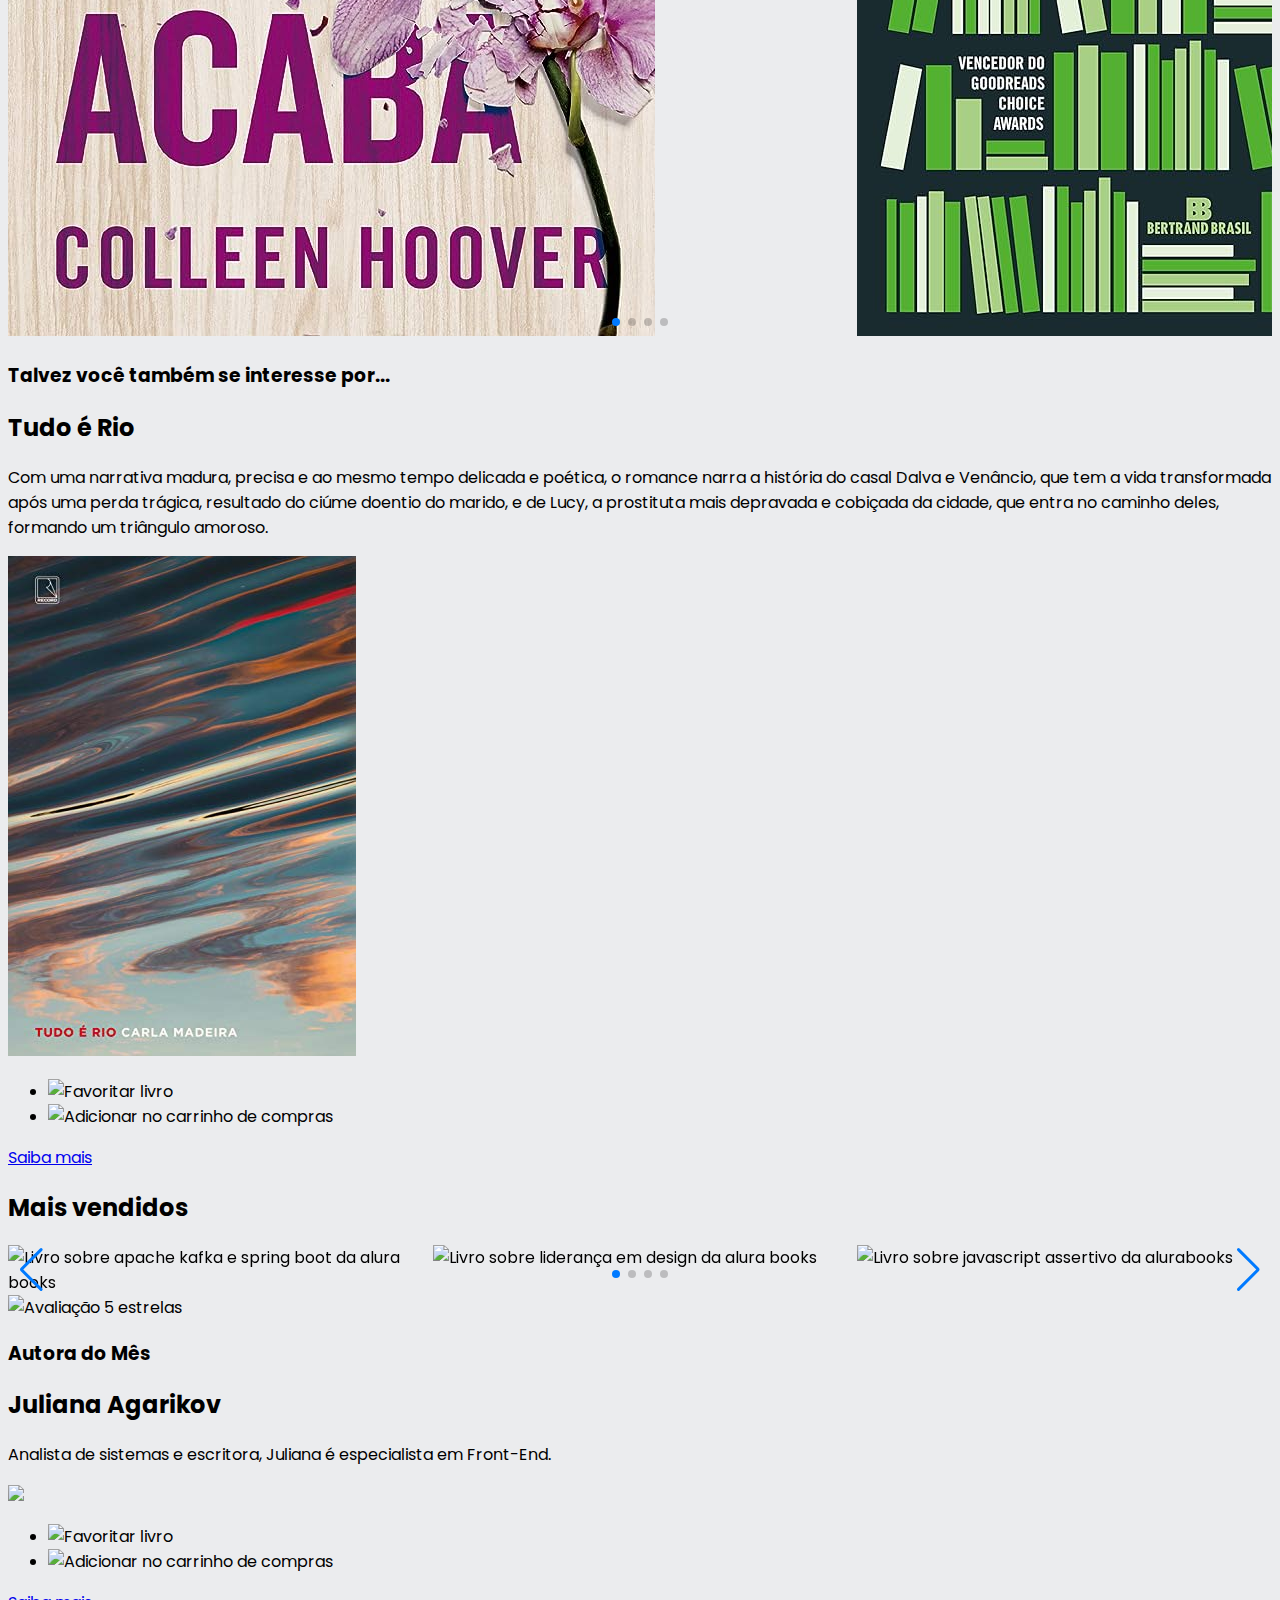
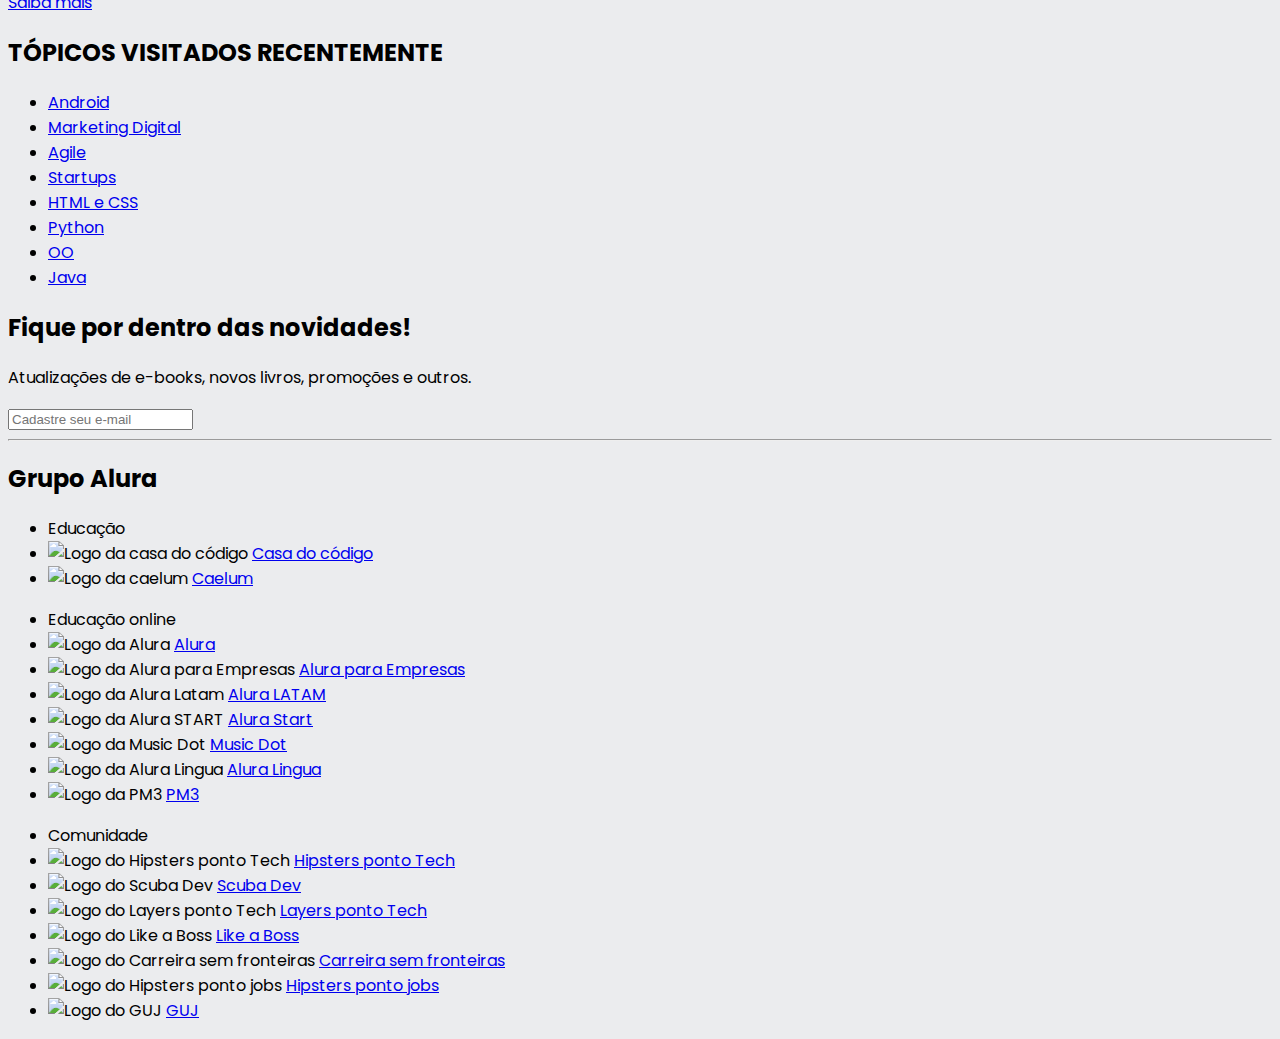
==== commit 2fddcf42: "Update index.html" ====
--- a/index.html
+++ b/index.html
@@ -90,7 +90,7 @@
         <input type="search" class="banner__pesquisa" placeholder="Qual será sua próxima leitura?">
     </section>
     <section class="carrossel">
-        <h2 class="carrossel__titulo">Novos lançamentos</h2>
+        <h2 class="carrossel__titulo">Famosinhos do tiktok</h2>
         <!-- Slider main container -->
         <div class="carrossel__container">
             <div class="swiper">
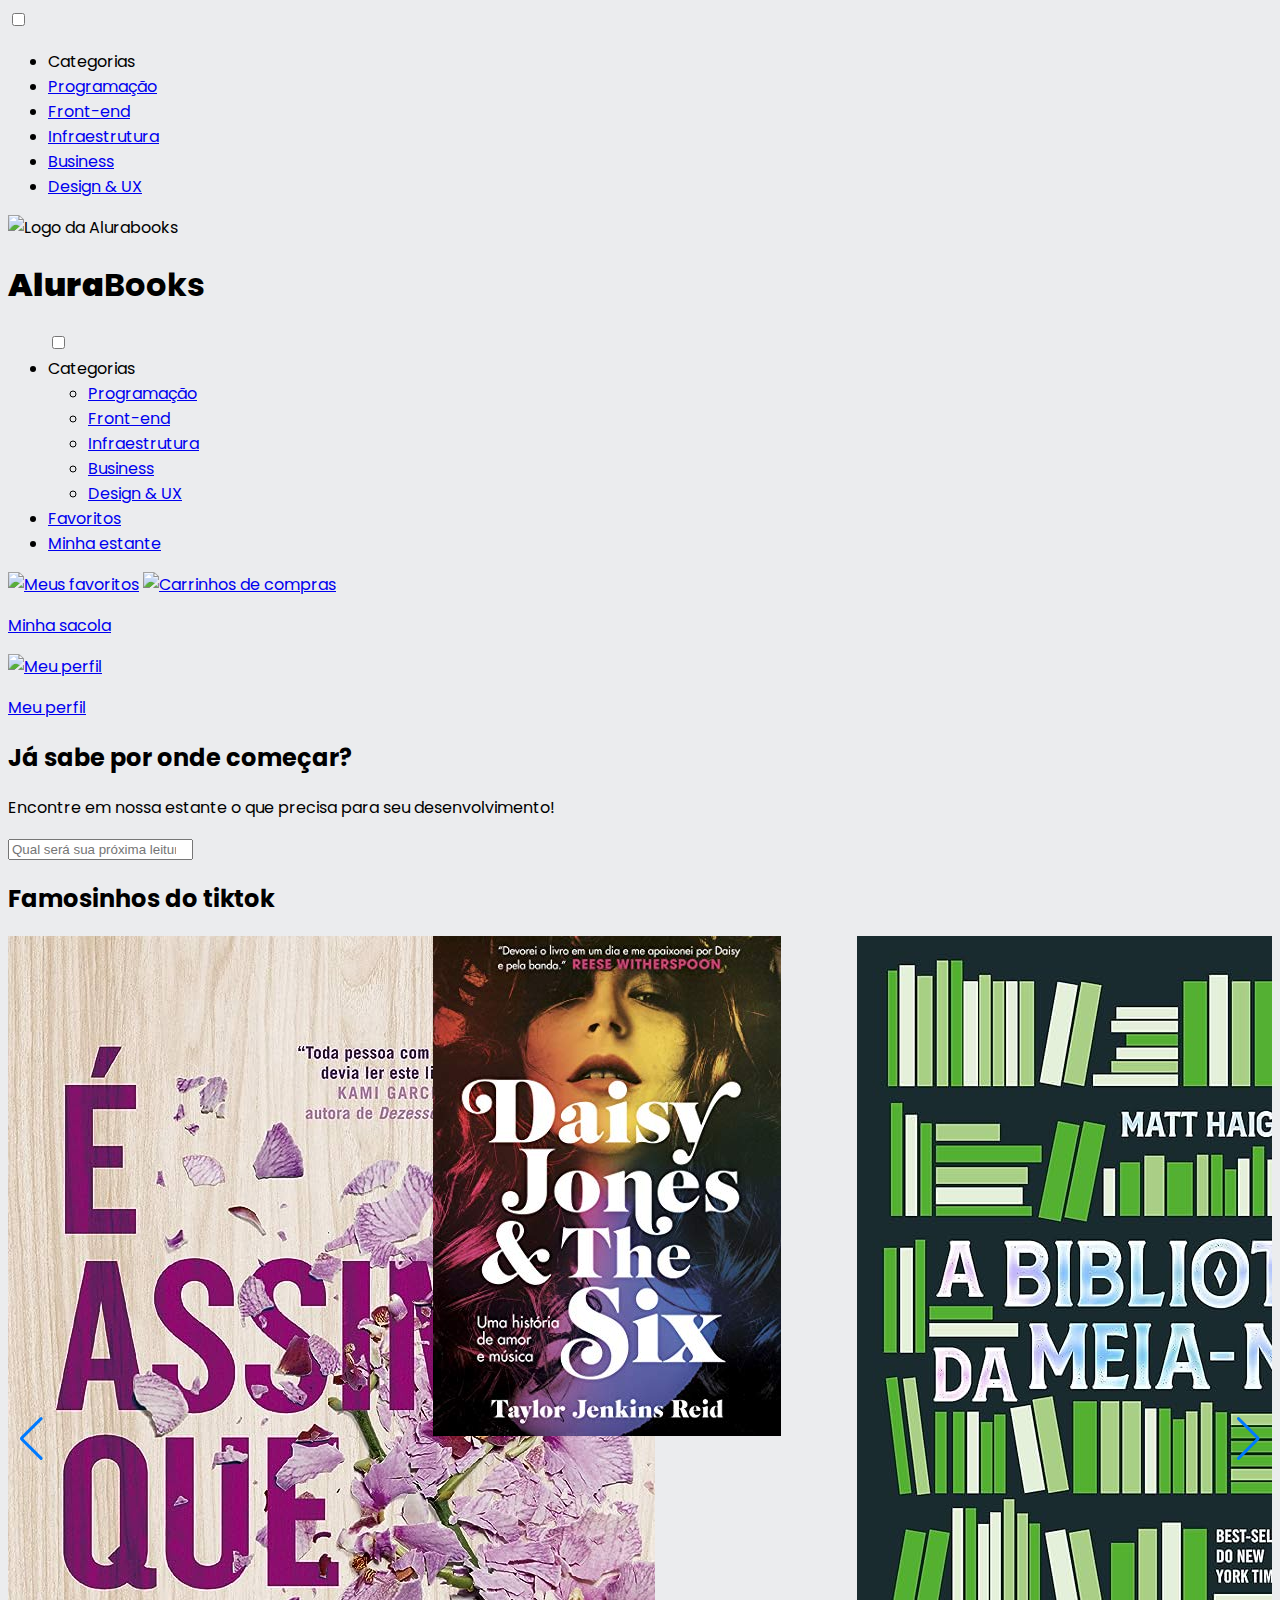
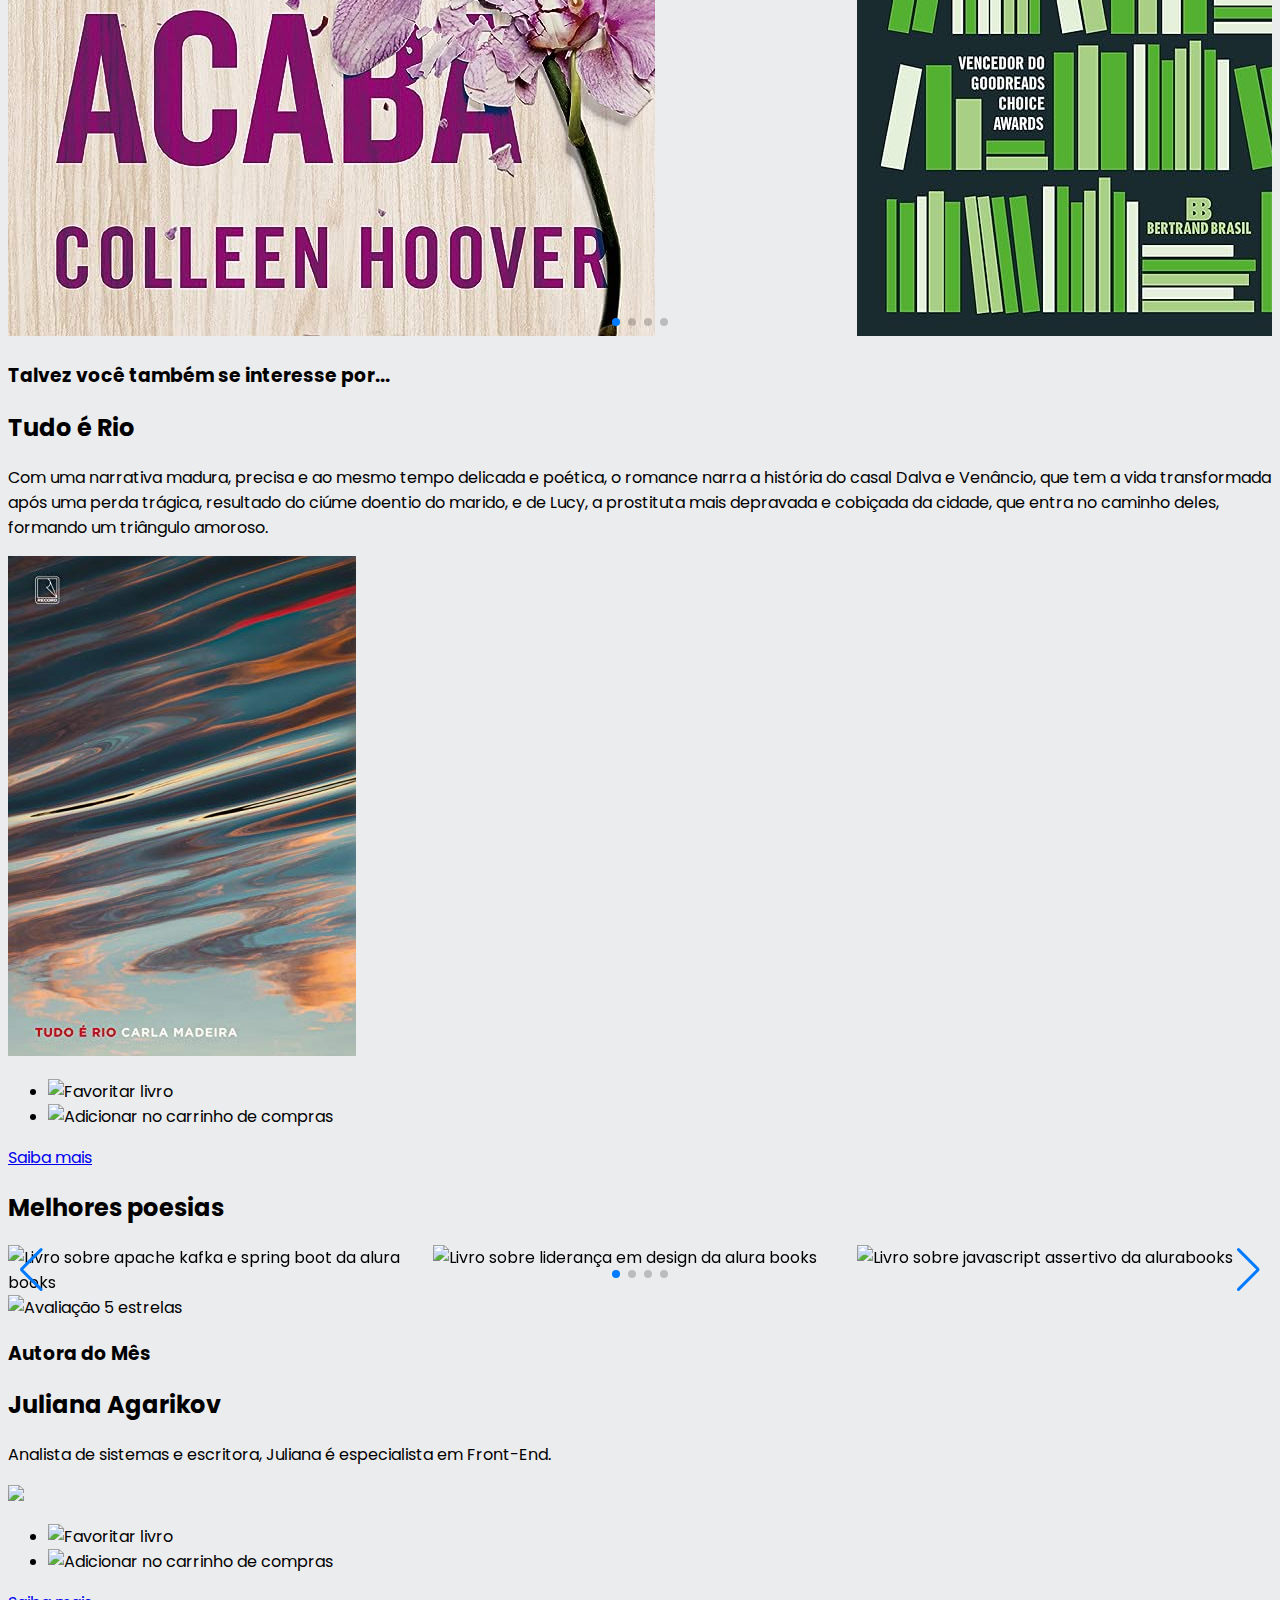
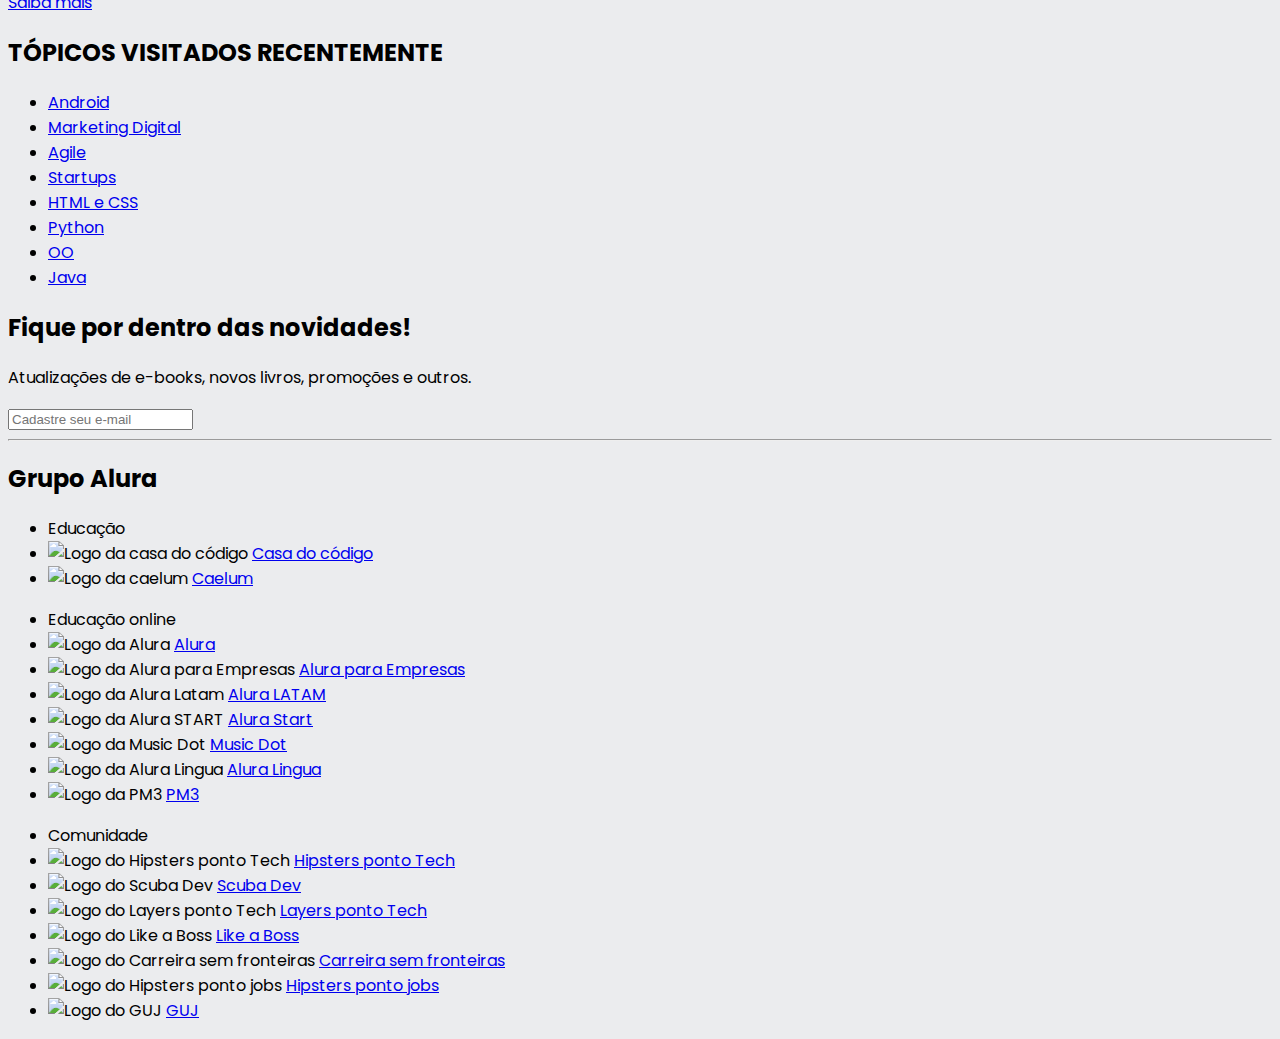
==== commit 9d7f670c: "Update index.html" ====
--- a/index.html
+++ b/index.html
@@ -144,7 +144,7 @@
     </section>
 
     <section class="carrossel">
-        <h2 class="carrossel__titulo">Mais vendidos</h2>
+        <h2 class="carrossel__titulo">Melhores poesias</h2>
         <!-- Slider main container -->
         <div class="carrossel__container">
             <div class="swiper">
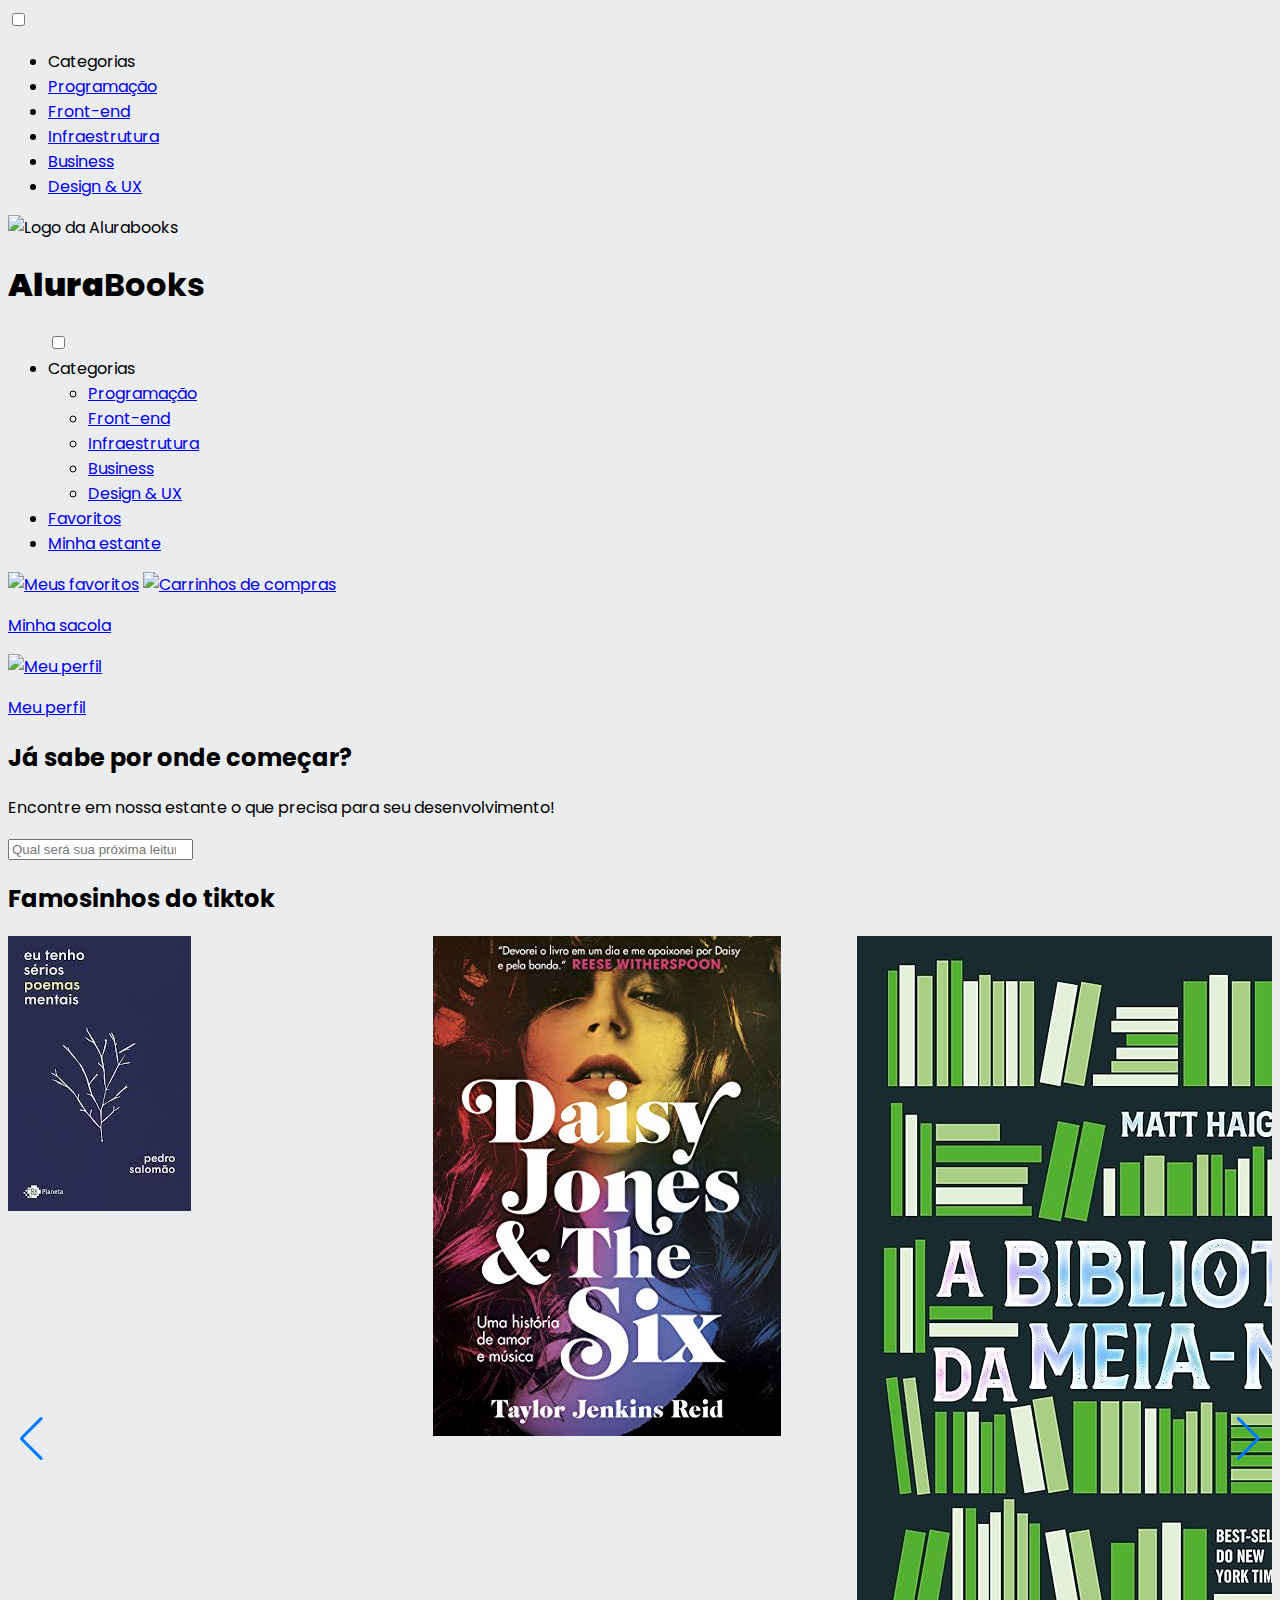
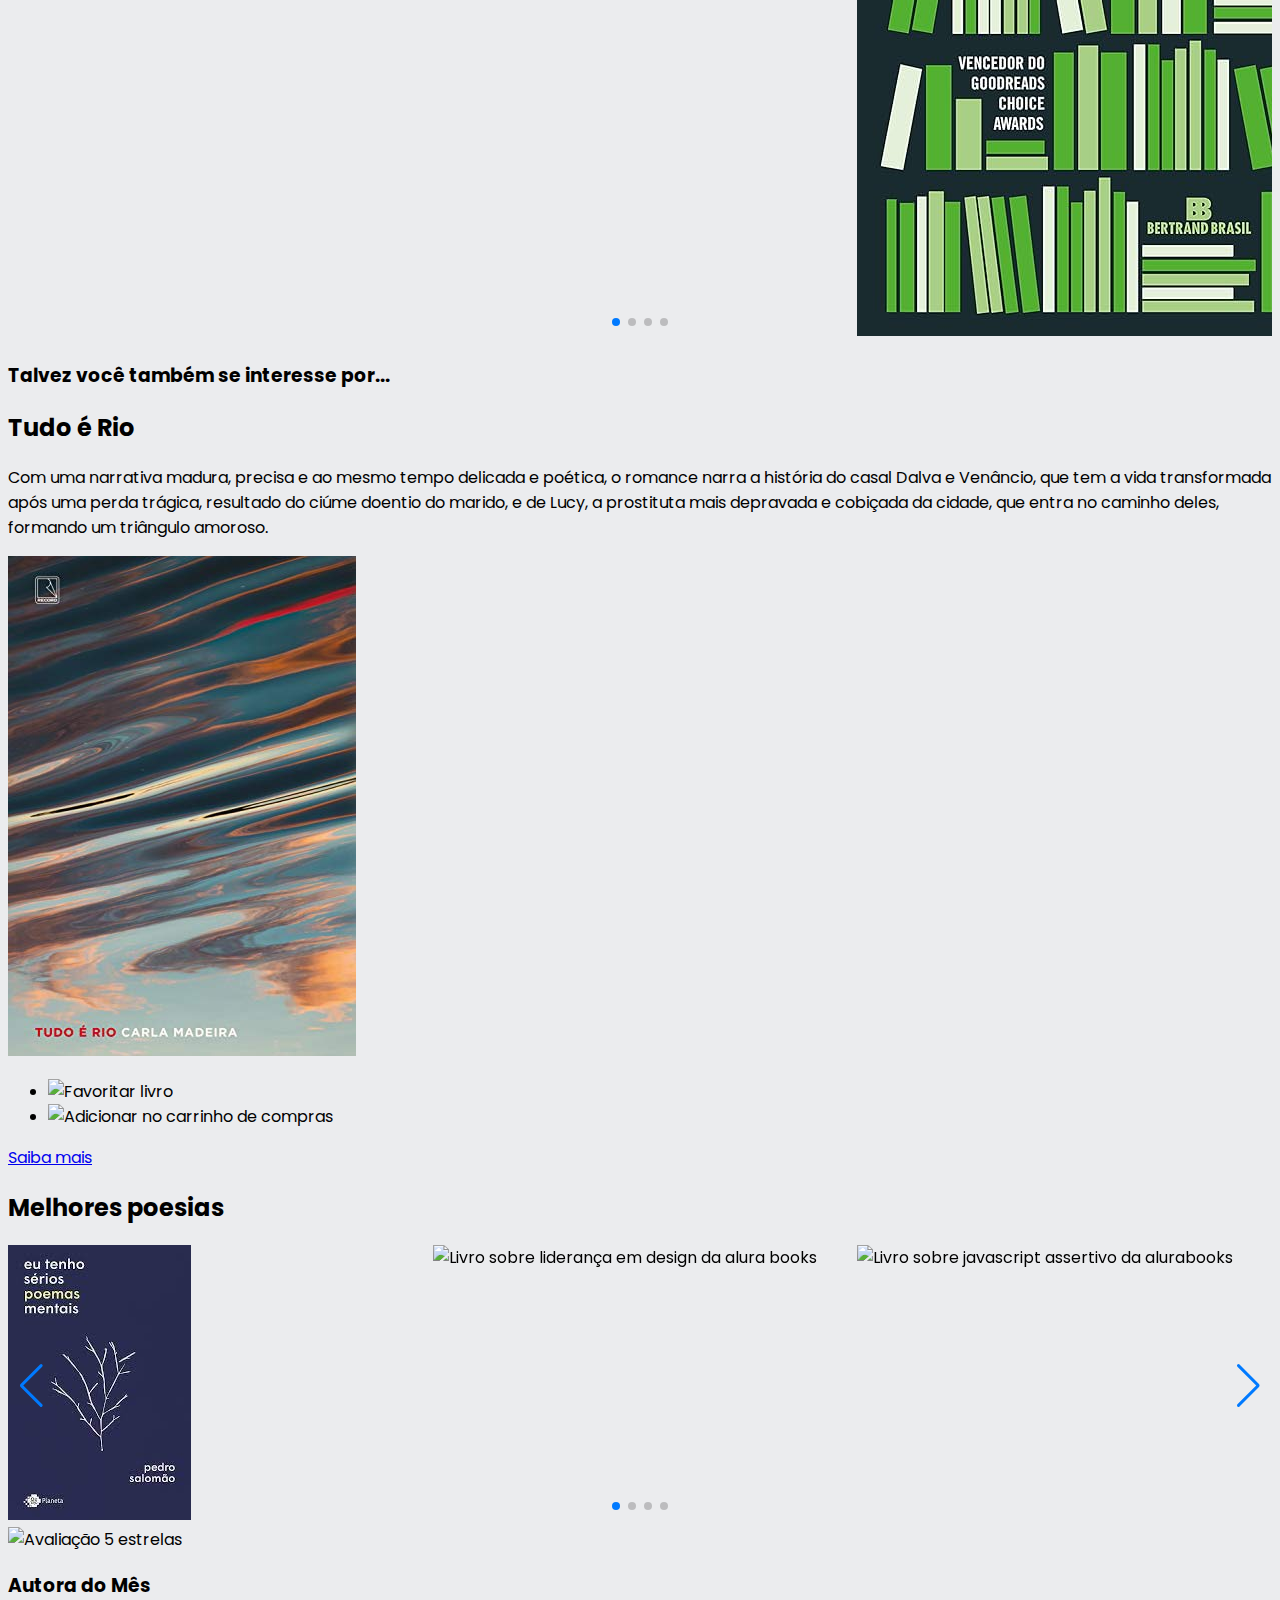
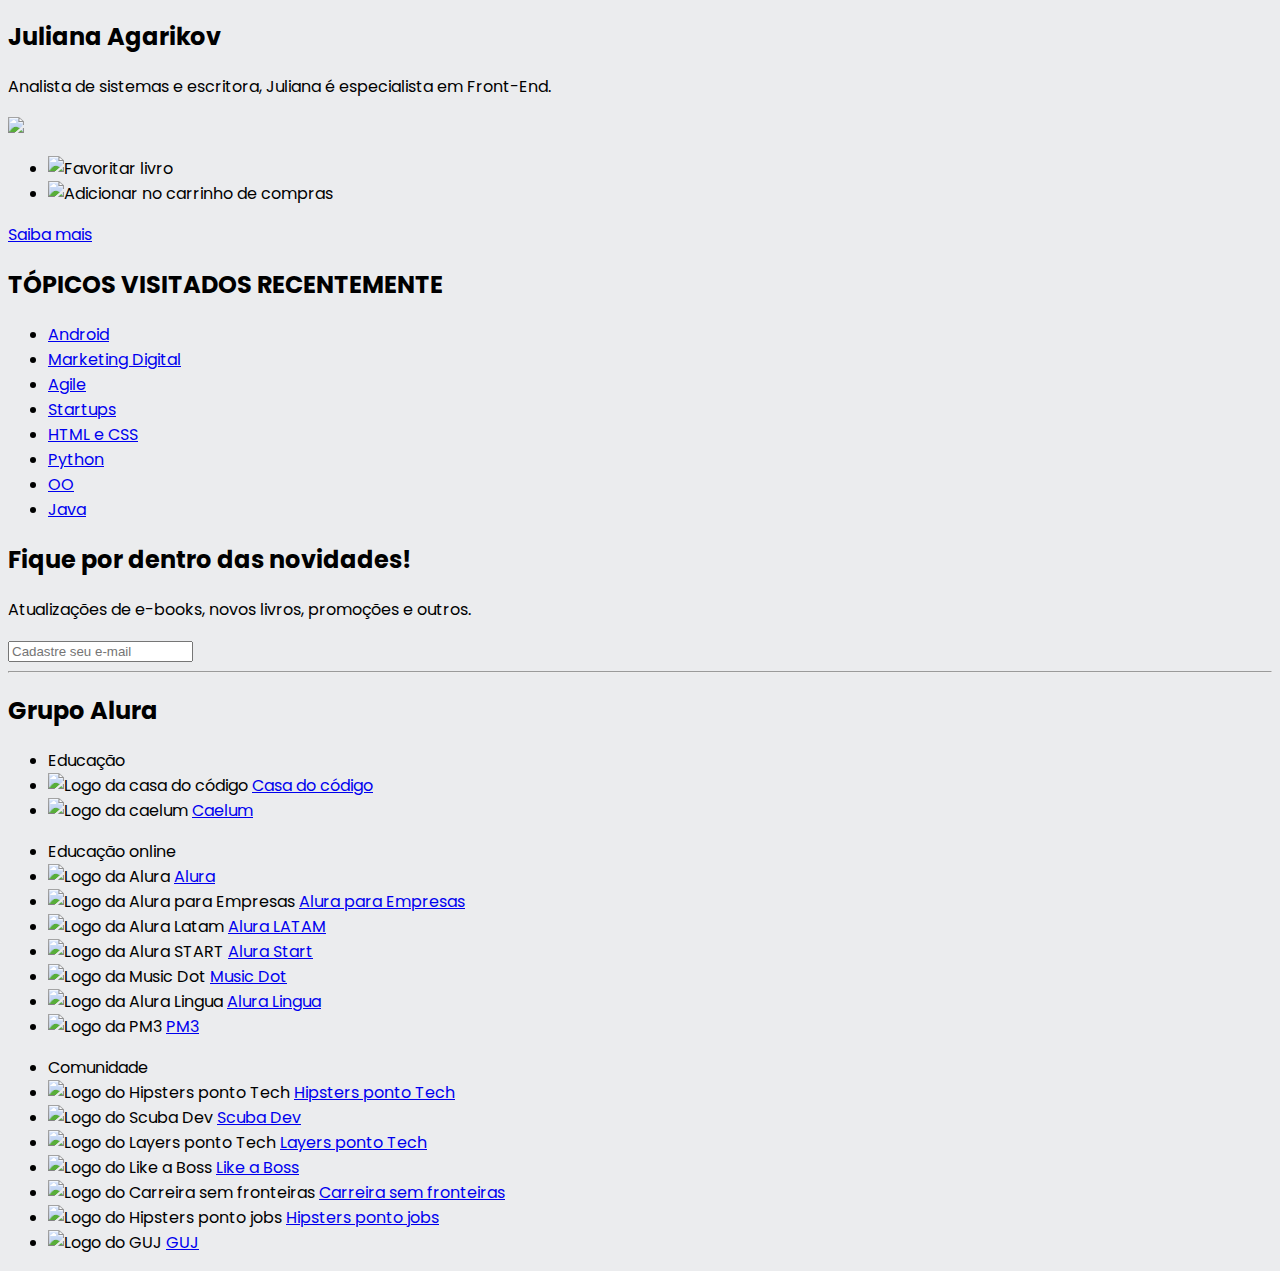
==== commit 1664dfab: "Update index.html" ====
--- a/index.html
+++ b/index.html
@@ -154,7 +154,7 @@
 
                 <div class="swiper-wrapper">
                     <!-- Slides -->
-                    <div class="swiper-slide"><img src="img/ApacheKafka.svg"
+                    <div class="swiper-slide"><img src="img/ApacheKafka.jpg"
                             alt="Livro sobre apache kafka e spring boot da alura books"></div>
                     <div class="swiper-slide"><img src="img/Liderança.svg"
                             alt="Livro sobre liderança em design da alura books"></div>
